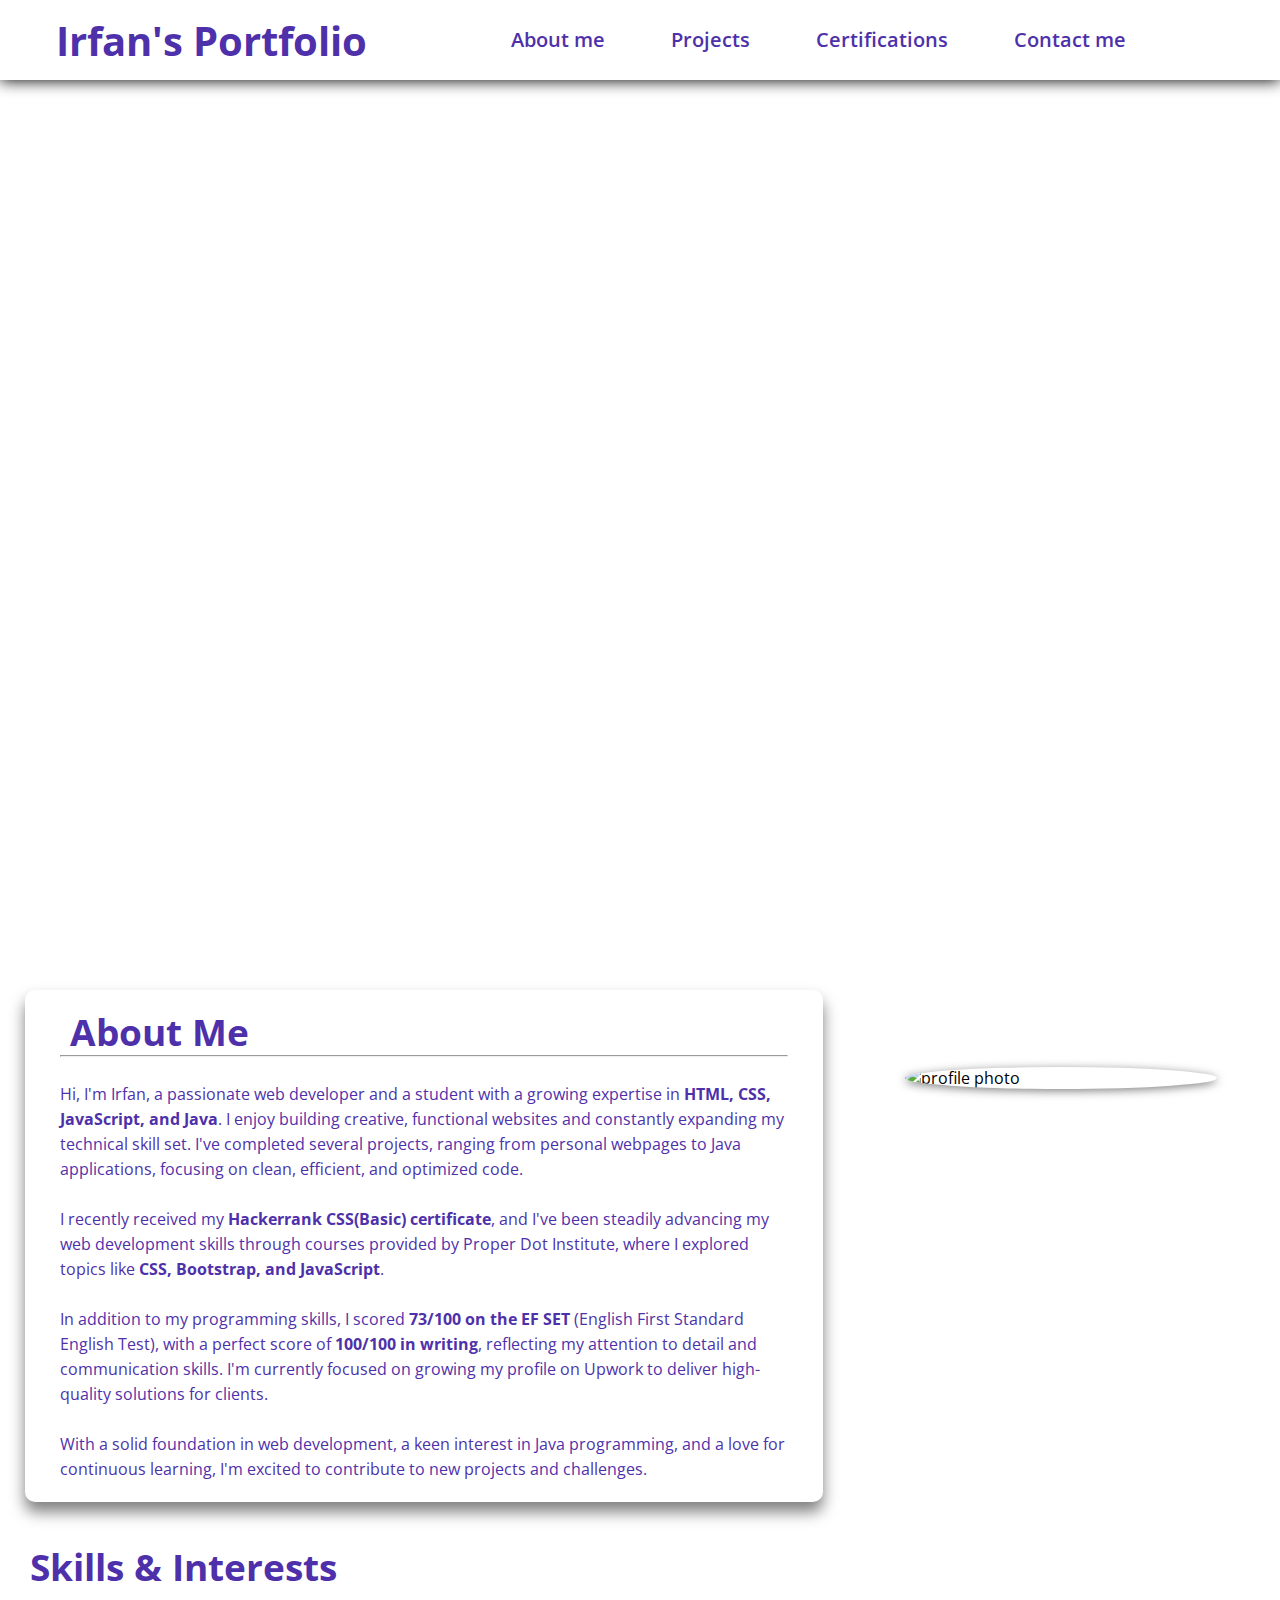
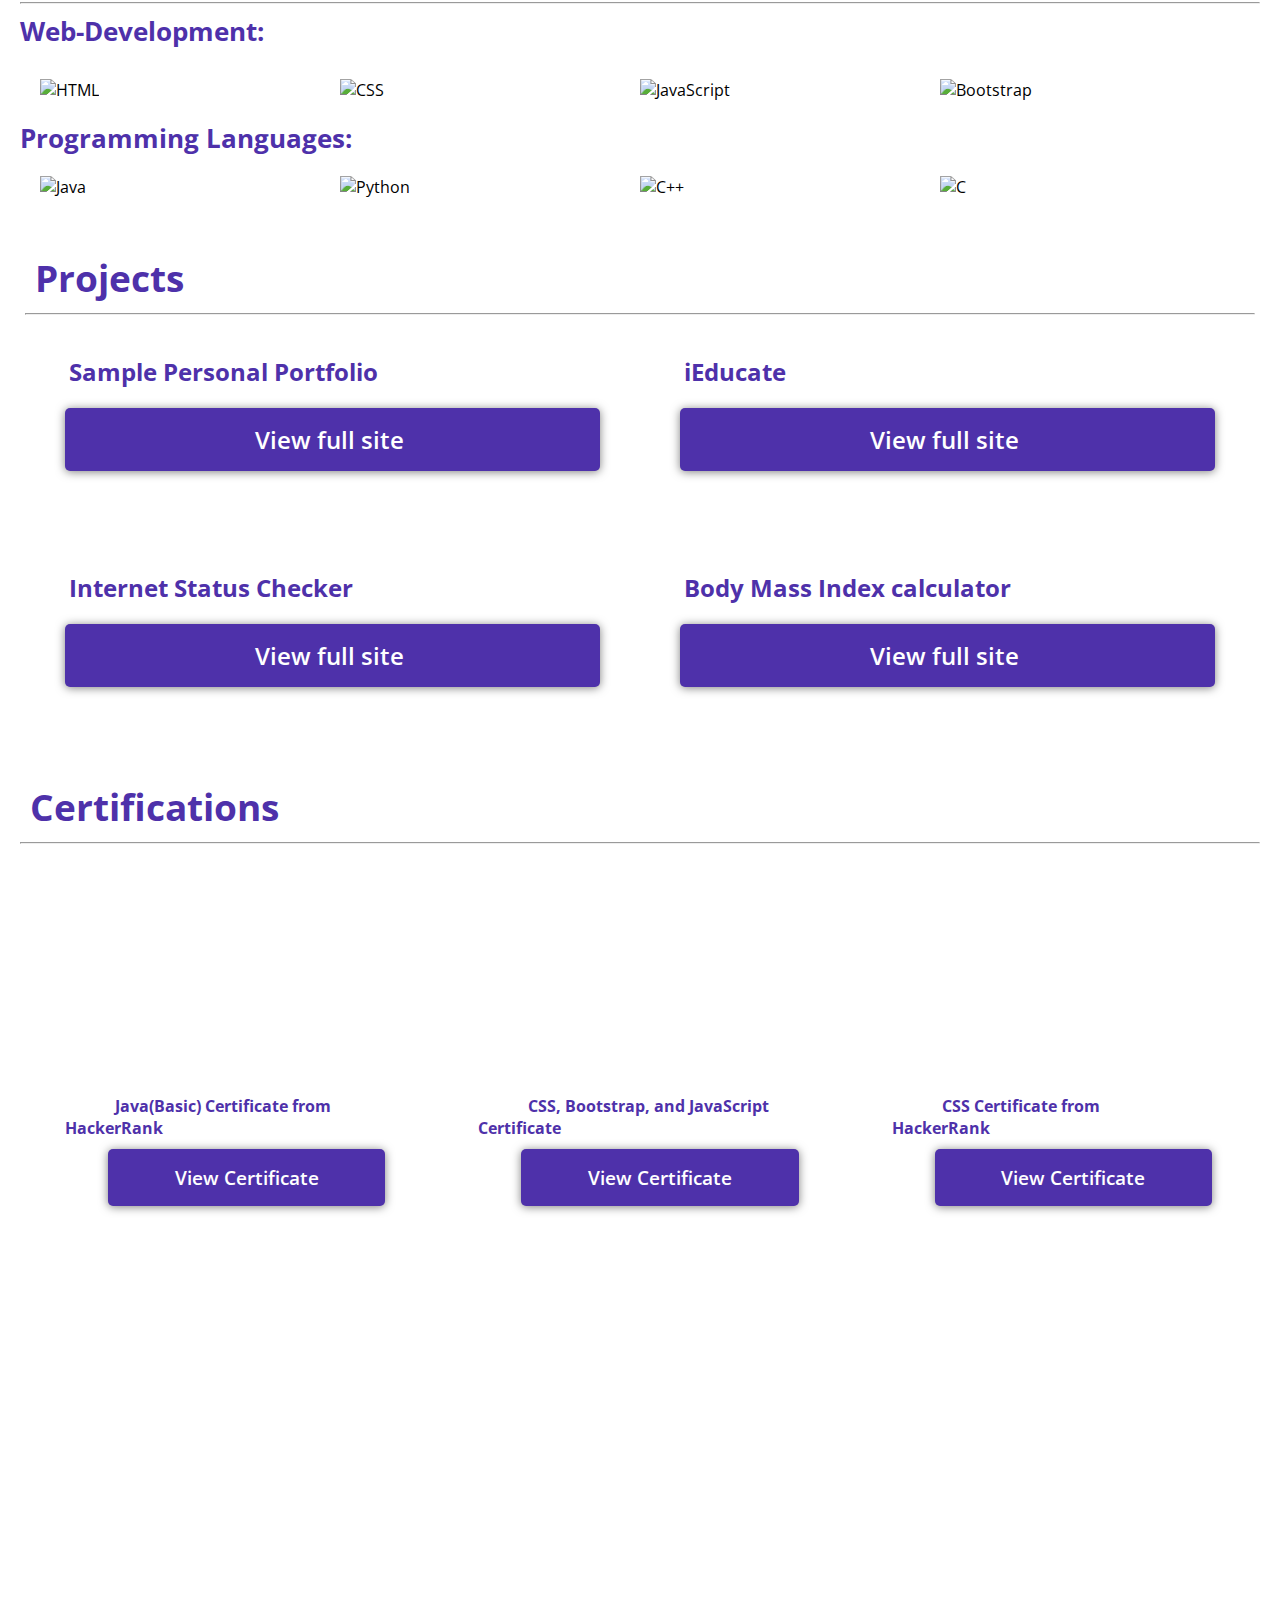
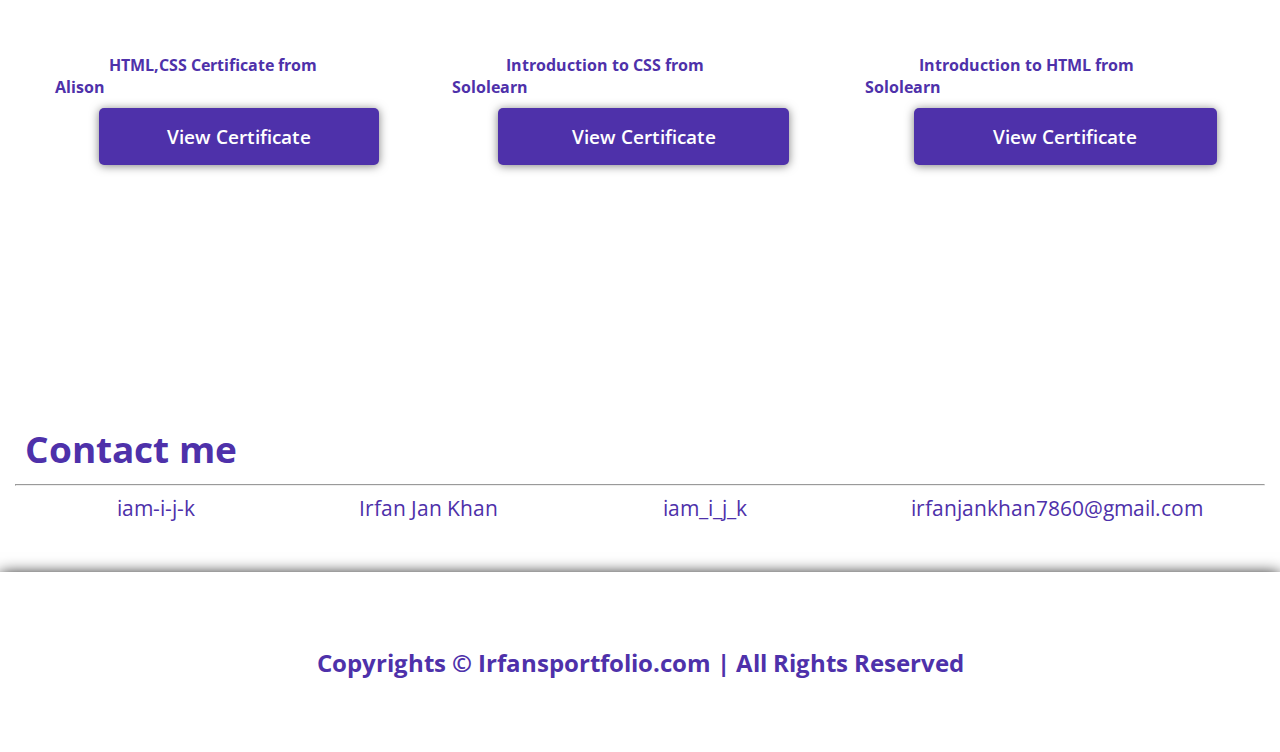
==== index.html @ 066abf68 "Update index.html" ====
<!DOCTYPE html>
<html lang="en">
<head>

    <style>
        @import url('https://fonts.googleapis.com/css2?family=Cinzel+Decorative:wght@400;700;900&family=Cinzel:wght@400..900&display=swap');
        </style>
    <style>
        @import url('https://fonts.googleapis.com/css2?family=Open+Sans:ital,wght@0,300..800;1,300..800&family=Poppins:ital,wght@0,100;0,200;0,300;0,400;0,500;0,600;0,700;0,800;0,900;1,100;1,200;1,300;1,400;1,500;1,600;1,700;1,800;1,900&family=Roboto:ital,wght@0,100;0,300;0,400;0,500;0,700;0,900;1,100;1,300;1,400;1,500;1,700;1,900&family=Varela+Round&display=swap');
        </style>
    <link rel="shortcut icon" href="https://i.postimg.cc/vBN58rq0/Untitled-design-3-photoaidcom-cropped-1.png"> 
    <link rel="stylesheet" href="style.css">
    <meta charset="UTF-8">
    <meta name="viewport" content="width=device-width, initial-scale=1.0">
    <title>Irfan's Portfolio</title>
</head>
<body>
    <nav id="home">
        <div class="name">
            <strong class="heading">Irfan's Portfolio</strong>
        </div>
        <div class="menu">

            <ul>
                <li><a href="#about" class="line">About me</a></li>
                <li><a href="#projects" class="line">Projects</a></li>
                <li><a href="#certifications" class="line">Certifications</a></li>
                <li><a href="#contact" class="line">Contact me</a></li>
                <li><img id="theme" style="width: 30px;" src="https://i.postimg.cc/nVNF7w5D/device-theme.png" alt=""></li>
            </ul>
        </div>
    </nav>
    <main>
        <div class="profile" id="profile">
            <div class="h1"><span>Irfan Jan Khan</span></div>
        </div>
    </main>
    <section class="about" id="about">
        <div class="sectionLeft">
        <h2>About Me</h2>
        <hr>
        <br>
        <p>Hi, I'm Irfan, a passionate web developer and a student with a growing expertise in <strong> HTML, CSS, JavaScript, and Java</strong>. I enjoy building creative, functional websites and constantly expanding my technical skill set. I've completed several projects, ranging from personal webpages to Java applications, focusing on clean, efficient, and optimized code.</p>
            <br>
        <p>

            I recently received my <strong> Hackerrank CSS(Basic) certificate</strong>, and I've been steadily advancing my web development skills through courses provided by Proper Dot Institute, where I explored topics like <strong>CSS, Bootstrap, and JavaScript</strong>.
        </p>
            <br>
            <p>

                In addition to my programming skills, I scored <strong> 73/100 on the EF SET </strong>(English First Standard English Test), with a perfect score of <strong> 100/100 in writing</strong>, reflecting my attention to detail and communication skills. I'm currently focused on growing my profile on Upwork to deliver high-quality solutions for clients.
            </p>
            <br>
            <p>

                With a solid foundation in web development, a keen interest in Java programming, and a love for continuous learning, I'm excited to contribute to new projects and challenges.
            </p>
        </div>
        <div class="sectionRight">
            <img src="https://i.postimg.cc/vBN58rq0/Untitled-design-3-photoaidcom-cropped-1.png" alt="profile photo">
        </div>
        
    </section>

    <div class="skillsinterests">
        <div class="combine">
            <h2>Skills & Interests</h2>
        <hr>
        <h3 class="web">Web-Development:</h3>
        <div class="skillCards">
            <div class="html">

                <div class="td">
                    <img src="https://static.vecteezy.com/system/resources/previews/012/697/299/non_2x/stylized-3d-html-logo-design-free-png.png" alt="HTML">
                </div>
            </div>
            <div class="css">
                <div class="td">
                    <img src="https://static.vecteezy.com/system/resources/previews/012/697/301/non_2x/3d-css-icon-design-free-png.png" alt="CSS">
                </div>
            </div>
            <div class="js">

                <div class="td">
                    <img src="https://static.vecteezy.com/system/resources/previews/012/697/298/non_2x/3d-javascript-logo-design-free-png.png" alt="JavaScript">
                </div>

            </div>
            <div class="bootstrap">

                <div class="td">
                    <img src="https://static.vecteezy.com/system/resources/previews/012/697/297/non_2x/3d-bootstrap-programming-framework-logo-free-png.png" alt="Bootstrap">
                </div>
            </div>
        </div>
        <h3>Programming Languages:</h3>
        <div class="Interests">
            <div class="java">
                <div class="td">
                    <img src="https://static.vecteezy.com/system/resources/previews/048/332/150/non_2x/java-programming-language-java-logo-free-png.png" alt="Java">
                </div>
            </div>
            <div class="python">
                <div class="td">
                    <img src="https://static.vecteezy.com/system/resources/previews/012/697/295/non_2x/3d-python-programming-language-logo-free-png.png" alt="Python">    
                </div>
            </div>
            <div class="cpp">
                <div class="td">
                    <img src="https://static.vecteezy.com/system/resources/previews/048/963/347/non_2x/c-plus-programming-icon-free-png.png" alt="C++">
                </div>
            </div>
            <div class="c">
                <div class="td">
                    <img src="https://static.vecteezy.com/system/resources/previews/048/332/147/non_2x/c-programming-icon-free-png.png" alt="C">
                </div>
            </div>
            
        </div>
        </div>
    </div>

    <div class="projects" id="projects">
        
    <h2>Projects</h2>
    <hr>
    <div class="cards">


        <div class="p1 sameP">
            <img class="sameI" src="https://i.postimg.cc/cH2F8hcJ/Screenshot-2024-09-14-221613.png" alt="">
            <strong class="sample">Sample Personal Portfolio</strong>
            <div class="site">
                <a target="_blank" href="https://iam-i-j-k.github.io/Sample-Portfolio/">View full site <img src="https://i.postimg.cc/JhtNBrbq/external-link-1.png" alt=""></a>
            </div>
        </div>
        <div class="p2 sameP">
            <img class="sameI" src="https://i.postimg.cc/QCfqsqnm/Screenshot-2024-09-14-221407.png" alt="">
            <strong class="sample">iEducate</strong>
            <div class="site">
                <a target="_blank" href="https://iam-i-j-k.github.io/i-Educate/">View full site <img src="https://i.postimg.cc/JhtNBrbq/external-link-1.png" alt=""></a>
            </div>
        </div>
        
    </div>
    <div class="cards2">
        <div class="p3 sameP">
            <img class="sameI" src="https://i.postimg.cc/pTPY37X4/Screenshot-2024-09-14-222104.png" alt="">
            <strong class="sample">Internet Status Checker</strong>
            <div class="site">
                <a target="_blank" href="https://iam-i-j-k.github.io/Internet-Connection-Checker/">View full site <img src="https://i.postimg.cc/JhtNBrbq/external-link-1.png" alt=""></a>
            </div>
        </div>
        <div class="p4 sameP">
            <img class="sameI" src="https://i.postimg.cc/BQwLxvLX/Screenshot-2024-09-14-222425.png" alt="">
            <strong class="sample">Body Mass Index calculator</strong>
            <div class="site">
                <a target="_blank" href="https://iam-i-j-k.github.io/BMI-calculator/">View full site <img src="https://i.postimg.cc/JhtNBrbq/external-link-1.png" alt=""></a>
            </div>
        </div>
    </div>
    </div>


    <div class="certifications" id="certifications">
        <h2>Certifications</h2>
        <hr>
        <div class="certificates1">
            <div class="c1">
                <img src="https://media.licdn.com/dms/image/v2/D4E22AQFQDpsktgtRWQ/feedshare-shrink_800/feedshare-shrink_800/0/1725730190147?e=1729123200&v=beta&t=gFleDUbWh7cSoyu7LtbRgfjcvKe7XxiSlRX_pmqXEyU" alt="">
                <br>
                <strong>Java(Basic) Certificate from HackerRank</strong>
                <div class="site">
                    <a target="_blank" href="https://media.licdn.com/dms/image/v2/D4E22AQFQDpsktgtRWQ/feedshare-shrink_800/feedshare-shrink_800/0/1725730190147?e=1729123200&v=beta&t=gFleDUbWh7cSoyu7LtbRgfjcvKe7XxiSlRX_pmqXEyU">View Certificate</a>
                </div>
            </div>
            <div class="c2">
                <img src="https://media.licdn.com/dms/image/v2/D4E22AQGjXL-j0t6IJA/feedshare-shrink_800/feedshare-shrink_800/0/1725434511998?e=1729123200&v=beta&t=GlJq1oyvyDU6lC1JRtP2cNh-LNyZLdadsKSubMMC51M" alt="">
                <br>
                <strong>CSS, Bootstrap, and JavaScript Certificate</strong>
                <div class="site">
                    <a target="_blank" href="https://media.licdn.com/dms/image/v2/D4E22AQGjXL-j0t6IJA/feedshare-shrink_800/feedshare-shrink_800/0/1725434511998?e=1729123200&v=beta&t=GlJq1oyvyDU6lC1JRtP2cNh-LNyZLdadsKSubMMC51M">View Certificate</a>
                </div>
            </div>
            <div class="c3">
                <img src="https://media.licdn.com/dms/image/v2/D4E22AQFoxzLClFrw3g/feedshare-shrink_800/feedshare-shrink_800/0/1724579376272?e=1729123200&v=beta&t=Podgldo6lh_UYd_XtiuefDQwghmbPs1XDSdnf3xMiag" alt="">
                <br>
                <strong>CSS Certificate from HackerRank</strong>
                <div class="site">
                    <a target="_blank" href="https://media.licdn.com/dms/image/v2/D4E22AQFoxzLClFrw3g/feedshare-shrink_800/feedshare-shrink_800/0/1724579376272?e=1729123200&v=beta&t=Podgldo6lh_UYd_XtiuefDQwghmbPs1XDSdnf3xMiag">View Certificate</a>
                </div>
            </div>
        </div>
        <div class="certificates2">
            <div class="c4">
                <img src="https://media.licdn.com/dms/image/v2/D4E22AQHmW3sa2fGWCA/feedshare-shrink_800/feedshare-shrink_800/0/1724579140702?e=1729123200&v=beta&t=ao32rB0azMTDldOxe4WuBOh1mOVDfrHlARfqAh4s3To" alt="">
                <strong>HTML,CSS Certificate from Alison</strong>
                <div class="site">
                    <a target="_blank" href="https://media.licdn.com/dms/image/v2/D4E22AQHmW3sa2fGWCA/feedshare-shrink_800/feedshare-shrink_800/0/1724579140702?e=1729123200&v=beta&t=ao32rB0azMTDldOxe4WuBOh1mOVDfrHlARfqAh4s3To">View Certificate</a>
                </div>
            </div>
            <div class="c5">
                <img src="https://media.licdn.com/dms/image/v2/D4E22AQF9BqptFgs5ww/feedshare-shrink_800/feedshare-shrink_800/0/1721374326967?e=1729123200&v=beta&t=w6nYPGcu7anM3QWheuNrLCp7UmYzh3OcDf8RWXQRsP0" alt="">
                <strong>Introduction to CSS from Sololearn</strong>
                <div class="site">
                    <a target="_blank" href="https://media.licdn.com/dms/image/v2/D4E22AQF9BqptFgs5ww/feedshare-shrink_800/feedshare-shrink_800/0/1721374326967?e=1729123200&v=beta&t=w6nYPGcu7anM3QWheuNrLCp7UmYzh3OcDf8RWXQRsP0">View Certificate</a>
                </div>
            </div>
            <div class="c6">
                <img src="https://media.licdn.com/dms/image/v2/D4E22AQEO_e46Il2oTg/feedshare-shrink_800/feedshare-shrink_800/0/1721374222519?e=1729123200&v=beta&t=60vGhTL7q9V3jimsenQ1_R5QUjEPfPwTckjsN5U3NEQ" alt="">
                <strong>Introduction to HTML from Sololearn</strong>
                <div class="site">
                    <a target="_blank" href="https://media.licdn.com/dms/image/v2/D4E22AQEO_e46Il2oTg/feedshare-shrink_800/feedshare-shrink_800/0/1721374222519?e=1729123200&v=beta&t=60vGhTL7q9V3jimsenQ1_R5QUjEPfPwTckjsN5U3NEQ">View Certificate</a>
                </div>
            </div>
        </div>
    </div>

    <div class="contact" id="contact">
        <h2>Contact me</h2>
        <hr>
        <div class="details">
            <div class="git">
                <p><img src="https://cdn-icons-png.flaticon.com/128/3291/3291695.png" alt=""><a target="_blank" href="https://github.com/iam-i-j-k">iam-i-j-k</a></p>
            </div>
            <div class="linkedin">
                <p><img src="https://cdn-icons-png.flaticon.com/128/3536/3536505.png" alt=""><a target="_blank" href="https://www.linkedin.com/in/irfan-jan-khan-3306742ba?utm_source=share&utm_campaign=share_via&utm_content=profile&utm_medium=android_app">Irfan Jan Khan</a></p>
            </div>
            <div class="insta">
                <p><img src="https://cdn-icons-png.flaticon.com/128/2111/2111463.png" alt=""><a target="_blank" href="https://www.instagram.com/iam_i_j_k/?hl=en">iam_i_j_k</a></p>
            </div>
            <div class="email">
                <p><img src="https://cdn-icons-png.flaticon.com/128/732/732200.png" alt=""><a href="mailto: irfanjankhan7860@gmail.com">irfanjankhan7860@gmail.com</p></a>
            </div>
        </div>
    </div>
    
    <footer>
        <p><strong>Copyrights © Irfansportfolio.com | All Rights Reserved</strong></p>
        <a href="#home"><img src="https://cdn-icons-png.flaticon.com/128/10486/10486739.png" alt=""></a>
    </footer>

    <script src="script.js"></script>
</body>
</html>
---- style.css ----
*{
    padding: 0;
    margin: 0;
}

html{
    scroll-behavior: smooth;
}
:root{
    --primary-color: #fff;
    --secondary-color: #4E31AA;

}
.dark-theme{
    --primary-color:#4E31AA;
    --secondary-color: #fff;
}
body{
    background-color: var(--primary-color);
    font-family: 'Open Sans';
}

nav{
    display: flex;
    justify-content: space-around;
    align-items: center;
    height: 80px;
    box-shadow: 0 0.5px 15px black; 
    position: relative;
    background-color: var(--primary-color);
    color: var(--secondary-color);
}

.heading{
    font-size: 2.5rem;
}
.menu ul{
    display: flex;
    justify-content: space-between;
}
.menu ul li{
    list-style: none;
    padding: 0 33px;
}
.menu ul li a{
    font-weight: 600;
    text-decoration: none;
    font-size: 1.25rem;
    color: var(--secondary-color);
}
#theme{
    cursor: pointer;
}


.line::after{
    content: '';
    display: block;
    width: 0%;
    height: 2px;
    background-color: var(--secondary-color);
    transition: width 0.3s;
}

.line:hover::after{
    width: 100%;
}

main{
    background-image: url('https://upload.wikimedia.org/wikipedia/commons/thumb/7/7c/Lightblue_empty_grid.svg/1280px-Lightblue_empty_grid.svg.png');
    background-color: var(--primary-color);
    height: 100vh;
    display: flex;
    width: 100%;
}
.profile{
    display: flex;
    width: 100%;
    height: 100vh;
    overflow: hidden;
    position: relative;
}
.h1{
    display: block;
    margin: auto auto;
    position: absolute;
    font-size: 20rem;
    min-width: 100%;
    height: 100%;
    overflow: hidden;
    white-space: nowrap;
}
.h1 span{
    font-family: 'Cinzel Decorative';
    color: var(--secondary-color);
    font-weight: 500;  
    padding-left: 100%;
    text-align: center;
    line-height: 20rem;
    white-space: nowrap;
    min-width: 100%;
    height: 100%;
    animation: irfan 10s ease-in-out infinite;
    display: inline-block;
}

@keyframes irfan{
    from{
        transform: translateX(-15%);
    }
    to{
        transform: translateX(-100%);
    }
}

section{
    display: flex;
    width: 100%;
}
.sectionLeft{
    width: 70%;
    padding: 20px 35px;
    margin: 10px 25px;
    box-shadow: 0 10px 15px rgba(0, 0, 0, 0.5);
    border-radius: 10px;
    line-height: 25px;
    color: var(--secondary-color);
    background-color: var(--primary-color);
}
.sectionRight{
    display: flex;
    width: 30%;
    /* height: 100vh; */
    padding: 20px 35px;
    margin: 10px 25px;
    /* box-shadow: 0 10px 15px rgba(0, 0, 0, 0.5); */
}
.sectionRight img{
    position: relative;
    justify-content: center;
    align-items: center;
    width: 100%;
    height: min-content;
    right: 1%;
    top: 12%;
    border-radius: 50%;
    box-shadow: 0 2px 10px rgba(0, 0, 0, 0.5);

    &:hover{
        animation: profile 3s ease-in-out;
    }
}

@keyframes profile {
    0%{
        transform: scale(1);
    }
    100%{
        transform: scale(1.09);
    }
}

.skillsinterests{
    margin: 20px;
}

.web{
    padding: 10px 0;
}

.skillCards{
    display: flex;
    padding: 20px;
    max-width: 100%;
    justify-content: space-between;   

}
/* .skillCards .html{
    width: 20%;
}
.skillCards .css{
    width: 20%;
}
.skillCards .js{
    width: 20%;
} */
.td img{
    width: 50%;
}
.skillCards :nth-child(1), .skillCards :nth-child(2), .skillCards :nth-child(3), .skillCards :nth-child(4){
    width: 60%;
    position: relative;
    bottom: 0px;
    width: 70%;
}
/* .skillCards .python{
    width: 20%;
}
.skillCards .cpp{
    width: 20%;
} */
.Interests{
    display: flex;
    padding: 20px;
    max-width: 100%;
    justify-content: space-between;
}
.Interests :nth-child(1), .Interests :nth-child(2), .Interests :nth-child(3), .Interests :nth-child(4){
    width: 60%;
    position: relative;
    bottom: 0px;
    width: 70%;
}

.td img:hover{
    animation: skills 2s ease-in-out;
}

@keyframes skills{
    0%{
        transform: translateY(0);
    }
    50%{
        transform: translateY(-20%);
    
    }
    100%{
        transform: translateY(0);
    }
}

h2{
    font-size: 2.3rem;
    padding: 10px 10px;
    color: var(--secondary-color);
}
h3{
    color: var(--secondary-color);
    font-size: 1.6rem;
}

.projects{
    margin: 25px;
}
.cards, .cards2{
    width: 100%;
    display: flex;
}

.site{
    padding: 20px 0;
    width: 100%;
    display: flex;
    justify-content: center;
    align-items: center;
    border-bottom-left-radius: 20px;
    border-bottom-right-radius: 20px;
}

.sample{
    font-size: 1.5rem;
}
.site a{
    text-decoration: none;
    width: 100%;
    text-align: center;
    font-size: 1.5rem;
    font-weight: 600;
    color: var(--primary-color);
    box-shadow: 0 1px 10px rgba(0, 0, 0, 0.5);
    border-radius: 5px;
    padding: 15px;
    background-color: var(--secondary-color);

}
.site img{
    width: 20px;
}

.projects .p1{
    width: 50%;
}
.projects .p2{
    width: 50%;
}

.sameP{
    margin: 20px;
    padding: 20px;
    width: 50%;
    border-radius: 20px;
    color: var(--secondary-color);
}
.sameI{
    width: 100%;
    box-shadow: 0 1px 15px rgba(0, 0, 0, 1);
    border-radius: 10px;
}

.p4 .sameI img{
    width: 100%;
}

.certifications{
    margin: 20px;
}
.certificates1{
    width: 100%;
    height: 60vh;
    margin: 30px 0;
    display: flex;
    justify-content: space-between;
    align-items: center;
}
.certificates1 .c1, .c2, .c3{
    margin: 0 10px;
    padding: 0 20px;
    width: 30%;
    height: auto;
    display: inline-block;
    /* border-radius: 10px; */
    /* box-shadow: 0 2px 10px rgba(0, 0, 0, 0.5); */
}
.certificates1 img{
    position: relative;
    left: 70px;
    /* padding: 10px 0; */
    box-shadow: 0 2px 10px rgba(0, 0, 0, 1);
    width: 75%;
}
.certifications strong{
    /* text-align: left; */
    position: relative;
    top: 10px;
    left: 15px;
    font-size: 1rem;
    color: var(--secondary-color);
    padding: 50px;
}
.certifications .site a{
    position: relative;
    left: 20px;
    font-size: 1.2rem;
    width: 70%;
}

.certificates1 img:hover{
    transform: scale(1.02);
}

.certificates2{
    width: 100%;
    height: 60vh;
    margin: 30px 0;
    display: flex;
    justify-content: space-between;
    align-items: center;
}
.certificates2 .c4, .c5, .c6{
    margin: 0 10px;
    padding: 0 10px;
    height: auto;
    display: inline-block;
    border-radius: 10px;
    /* box-shadow: 0 2px 10px rgba(0, 0, 0, 0.5); */
}
.certificates2 img{
    position: relative;
    top: 10px;
    left: 70px;
    /* padding: 10px 0; */
    width: 80%;
    box-shadow: 0 2px 10px rgba(0, 0, 0, 1);
}

.certificates2 img:hover{
    transform: scale(1.02);
}

.contact{
    margin: 0 15px;
}
.details{
    display: flex;
    justify-content: space-around;
    margin: 10px 0;
    box-shadow: 0 1px 10px white;
    background-color: var(--primary-color);

}
.details a{
    position: relative;
    bottom: 30px;
    font-size: 1.3rem;
    text-decoration: none;
    color: var(--secondary-color);
}
.details img{
    margin: 20px;
    width: 50px;

}
.details>div{
    margin: 10px 0;
    padding: 0 20px;
    border-radius: 10px;
    /* filter: drop-shadow(0 2px 5px rgba(0, 0, 0, 0.5)); */
    /* box-shadow: 0 2px 10px rgba(0, 0, 0, 1); */

}

footer{
    height: 20vh;
    background-color: var(--primary-color);
    color: var(--secondary-color);
    display: flex;
    box-shadow: 0 2px 15px rgba(0, 0, 0, 1);
    justify-content: center;
    align-items: center;
    font-size: 1.5rem;
}
footer a img{
    position: fixed;
    bottom: 25px;
    right: 0;
    width: 5%;
}

@media only screen and (max-width:1080px){
    nav{
        flex-direction: column;
        height: auto;
    }
    .heading{
        font-size: 1.7rem;
    }
    .menu ul li{
        margin: 5px 0;
        padding: 0 10px;
        /* margin: 10px 0; */
    }
    .menu ul li a{
        font-size: 0.8rem;

    }
    .h1 span{
        font-size: 15rem;
    }
    .about{
        flex-direction: column;
    }
    .sectionLeft{
        margin: 0 0 0 30px;
    }
    .sectionRight img{
        width: 100%;
    }
    .sectionRight{
        position: relative;
        top: 10px;
        width: 70%;
    }
    .Interests :nth-child(4){
        width: 65%;
    }
    .site a{
        width: 100%; 
        font-size: 1rem;
    }
    
    .projects{
        padding: 10px;
        margin: 0 10px;
    }
    .projects img{
        border-radius: 5px;
    }

    .projects strong{
        font-size: 0.9rem;
    }
    .certifications{
        margin: 0;
    }
    .certificates1{
        width: 100%;
        height: 60vh;
        margin: 30px 0;
        text-align: center;
        display: flex;
        justify-content: space-between;
        align-items: center;
    }
    .certificates1 strong{
        font-size: 0.6rem;
        position: relative;
        left: 0px;
        padding: 20px;
    }
    .certificates1 .c1, .c2, .c3{
        margin: 0;
        padding: 0;
        width: 30%;
        height: auto;
        display: inline-block;
        /* border-radius: 10px; */
        /* box-shadow: 0 2px 10px rgba(0, 0, 0, 0.5); */
    }
    .certificates1 img{
        position: relative;
        left: 0px;
    }
    .certifications .site a{
        position: relative;
        left: 0px;
        font-size: 0.8rem;
        width: auto;
        padding: 5px;
    }
    .certificates2{
        width: 100%;
        height: auto;
        margin: 30px 0;
        text-align: center;
        display: flex;
        justify-content: space-between;
        align-items: center;
    }
    .certificates2 strong{
        font-size: 0.6rem;
        position: relative;
        left: 0px;
        padding: 20px;
        
    }
    .certificates2 .c4, .c5, .c6{
        margin: 0;
        padding: 0;
        width: 30%;
        height: auto;
        display: inline-block;
        /* border-radius: 10px; */
        /* box-shadow: 0 2px 10px rgba(0, 0, 0, 0.5); */
    }
    .certificates2 img{
        position: relative;
        left: 0px;
    }
    h2{
        font-size: 1.8rem;
    }
    .details{
        display: block;
    }
    footer{
        font-size: 0.95rem;
    }
}

/* @media only screen and (max-width:592px){
    .p3 .site a{
        position: relative;
        top: 22px;
    }
}

@media only screen and (max-width:571px){
    .p2 .site a{
        position: relative;
        top: 22px;
    }
} */



@media only screen and (min-width:493px) and (max-width:571px){
    .p2 .site a{
        position: relative;
        top: 22px;
    }
}
@media only screen and (min-width:543px) and (max-width:592px){
    .p3 .site a{
        position: relative;
        top: 22px;
    }
}

@media only screen and (max-width:470px){
    .menu ul li a{
        font-size: 0.7rem;
    }
    h2{
        font-size: 1.6rem;
        padding: 0;
    }
    h3{
        font-size: 1.2rem;
    }
    .projects h2, hr{
        margin: 0 10px;
    }
    .certifications h2, hr{
        margin: 0 8px;
    }
    .details a{
        font-size: 0.8rem;
    }
    footer{
        font-size: 0.7rem;
    }
    .site a{
        width: 100%; 
        font-size: 0.5rem;
        padding: 10px;
        font-weight: 400;
    }
    .p1, .p2, .p3, .p4{
        padding: 0;
    }
    .site img{
        width: 10px;
    }
    .sameI{
        border-radius: 3px;
    }

    .projects{
        padding: 0;
        margin: 0px;
    }
    .projects strong{
        font-size: 0.6rem;
    }

    .certificates1{
        margin: 0;
        padding: 0;
    }
    .certificates2{
        margin: 0;
        padding: 0;
    }
    .certifications .site a{
        font-size: 0.6rem;
        font-weight: 400;
        padding: 5px;
    }

    .c2 .site a{
        position: relative;
        top: 1px;

    }
    .c3 .site a{
        position: relative;
        top: 11px;
    }
    .details img{
        width: 10%;
    }
}

@media only screen and (max-width:341px){
    .heading{
        font-size: 1.2rem;
    }
    .sectionLeft{
        width: 60%;
        font-size: 0.8rem;
    }
    .sectionRight{
        width: 60%;
    }
    .menu ul li a{
        font-size: 0.5rem;
    }
    .menu ul li img{
        width: 5px;
    }
    .p3 .site a{
        position: relative;
        top: 22px;
    }
    footer{
        font-size: 0.6rem;
    }
}
@media only screen and (max-width:327px){
    .p2 .site a{
        position: relative;
        top: 22px;
    }
}
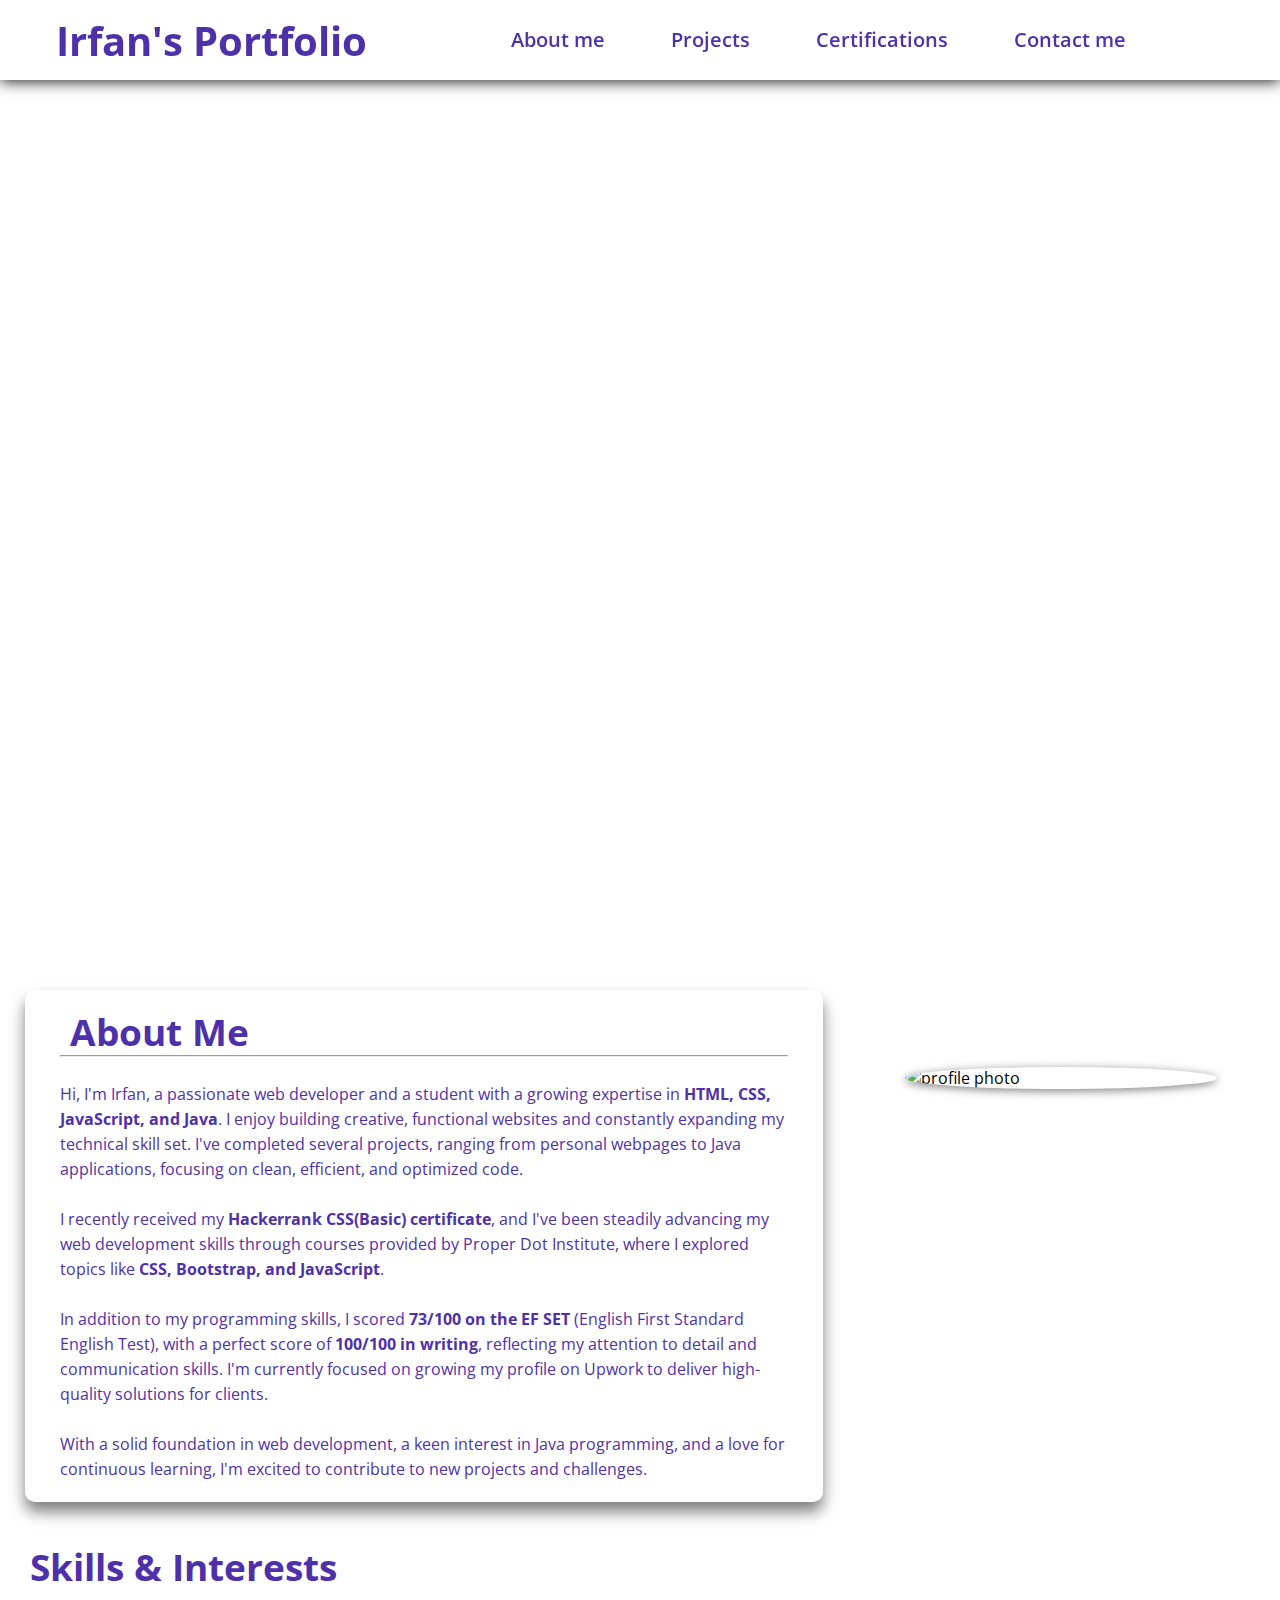
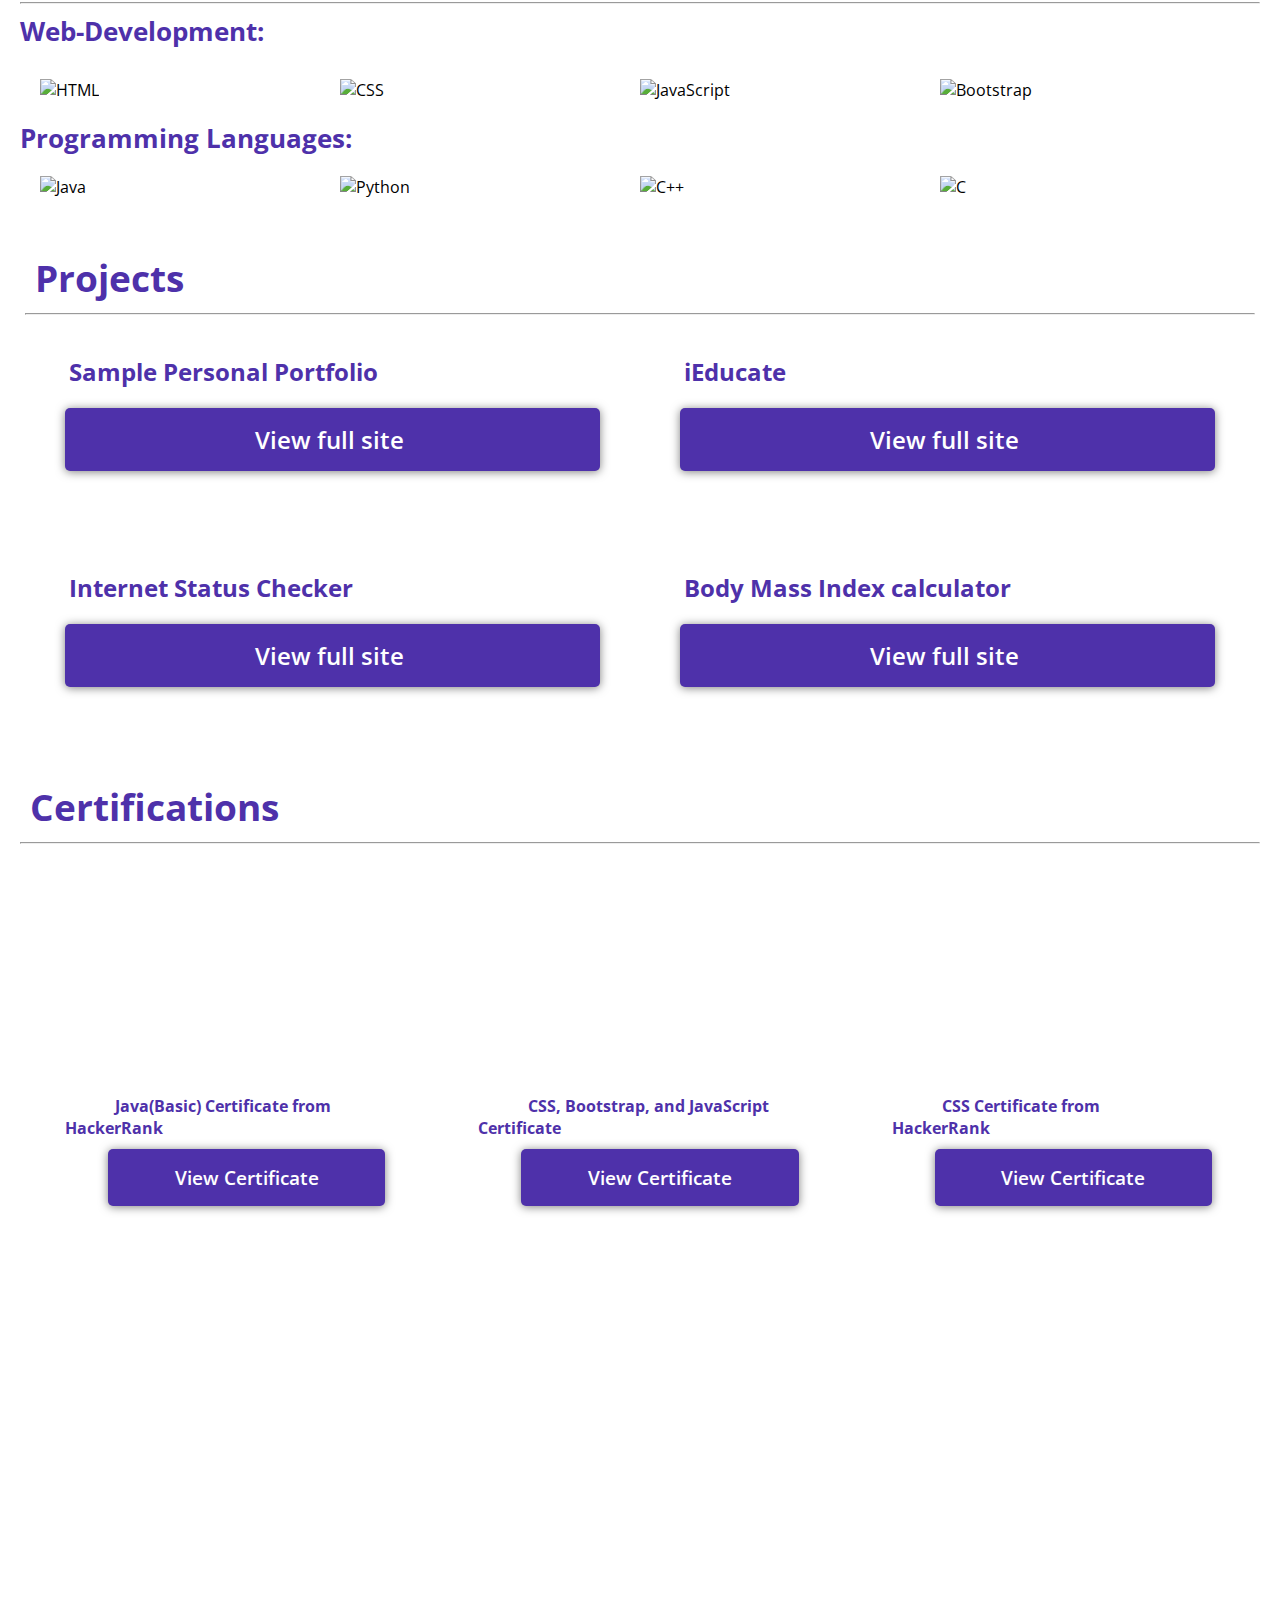
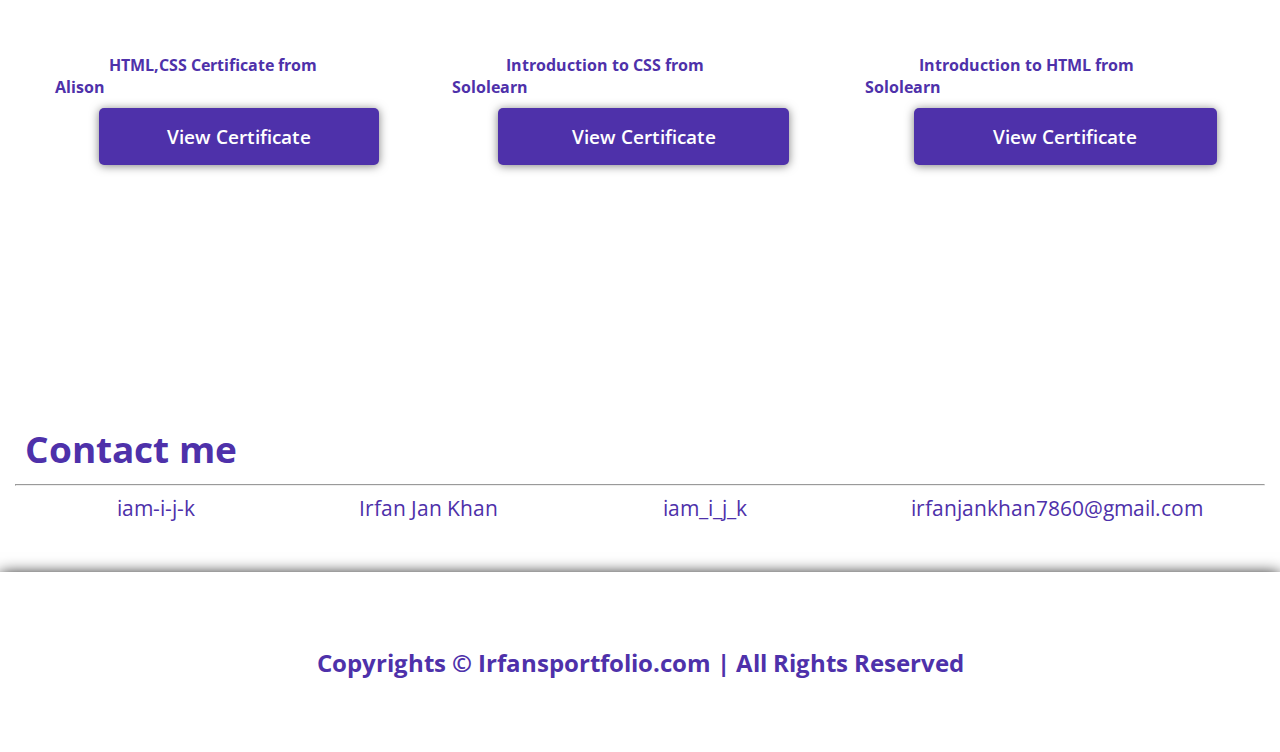
==== commit 71e75f2e: "Update index.html" ====
--- a/index.html
+++ b/index.html
@@ -15,7 +15,7 @@
     <title>Irfan's Portfolio</title>
 </head>
 <body>
-    <nav id="home">
+    <nav>
         <div class="name">
             <strong class="heading">Irfan's Portfolio</strong>
         </div>
@@ -30,7 +30,7 @@
             </ul>
         </div>
     </nav>
-    <main>
+    <main id="home">
         <div class="profile" id="profile">
             <div class="h1"><span>Irfan Jan Khan</span></div>
         </div>
--- a/style.css
+++ b/style.css
@@ -21,12 +21,15 @@
 }
 
 nav{
+    position: sticky;
+    top: 0;
+    z-index: 1;
+    overflow: hidden;
     display: flex;
     justify-content: space-around;
     align-items: center;
     height: 80px;
     box-shadow: 0 0.5px 15px black; 
-    position: relative;
     background-color: var(--primary-color);
     color: var(--secondary-color);
 }
@@ -555,6 +558,9 @@
     footer{
         font-size: 0.95rem;
     }
+    footer img{
+        width: 50px;
+    }
 }
 
 /* @media only screen and (max-width:592px){
@@ -659,6 +665,9 @@
     .details img{
         width: 10%;
     }
+    footer img{
+        width: 50px;
+    }
 }
 
 @media only screen and (max-width:341px){
@@ -685,10 +694,16 @@
     footer{
         font-size: 0.6rem;
     }
+    footer img{
+        width: 50px;
+    }
 }
 @media only screen and (max-width:327px){
     .p2 .site a{
         position: relative;
         top: 22px;
     }
-}
+    footer img{
+        width: 50px;
+    }
+}
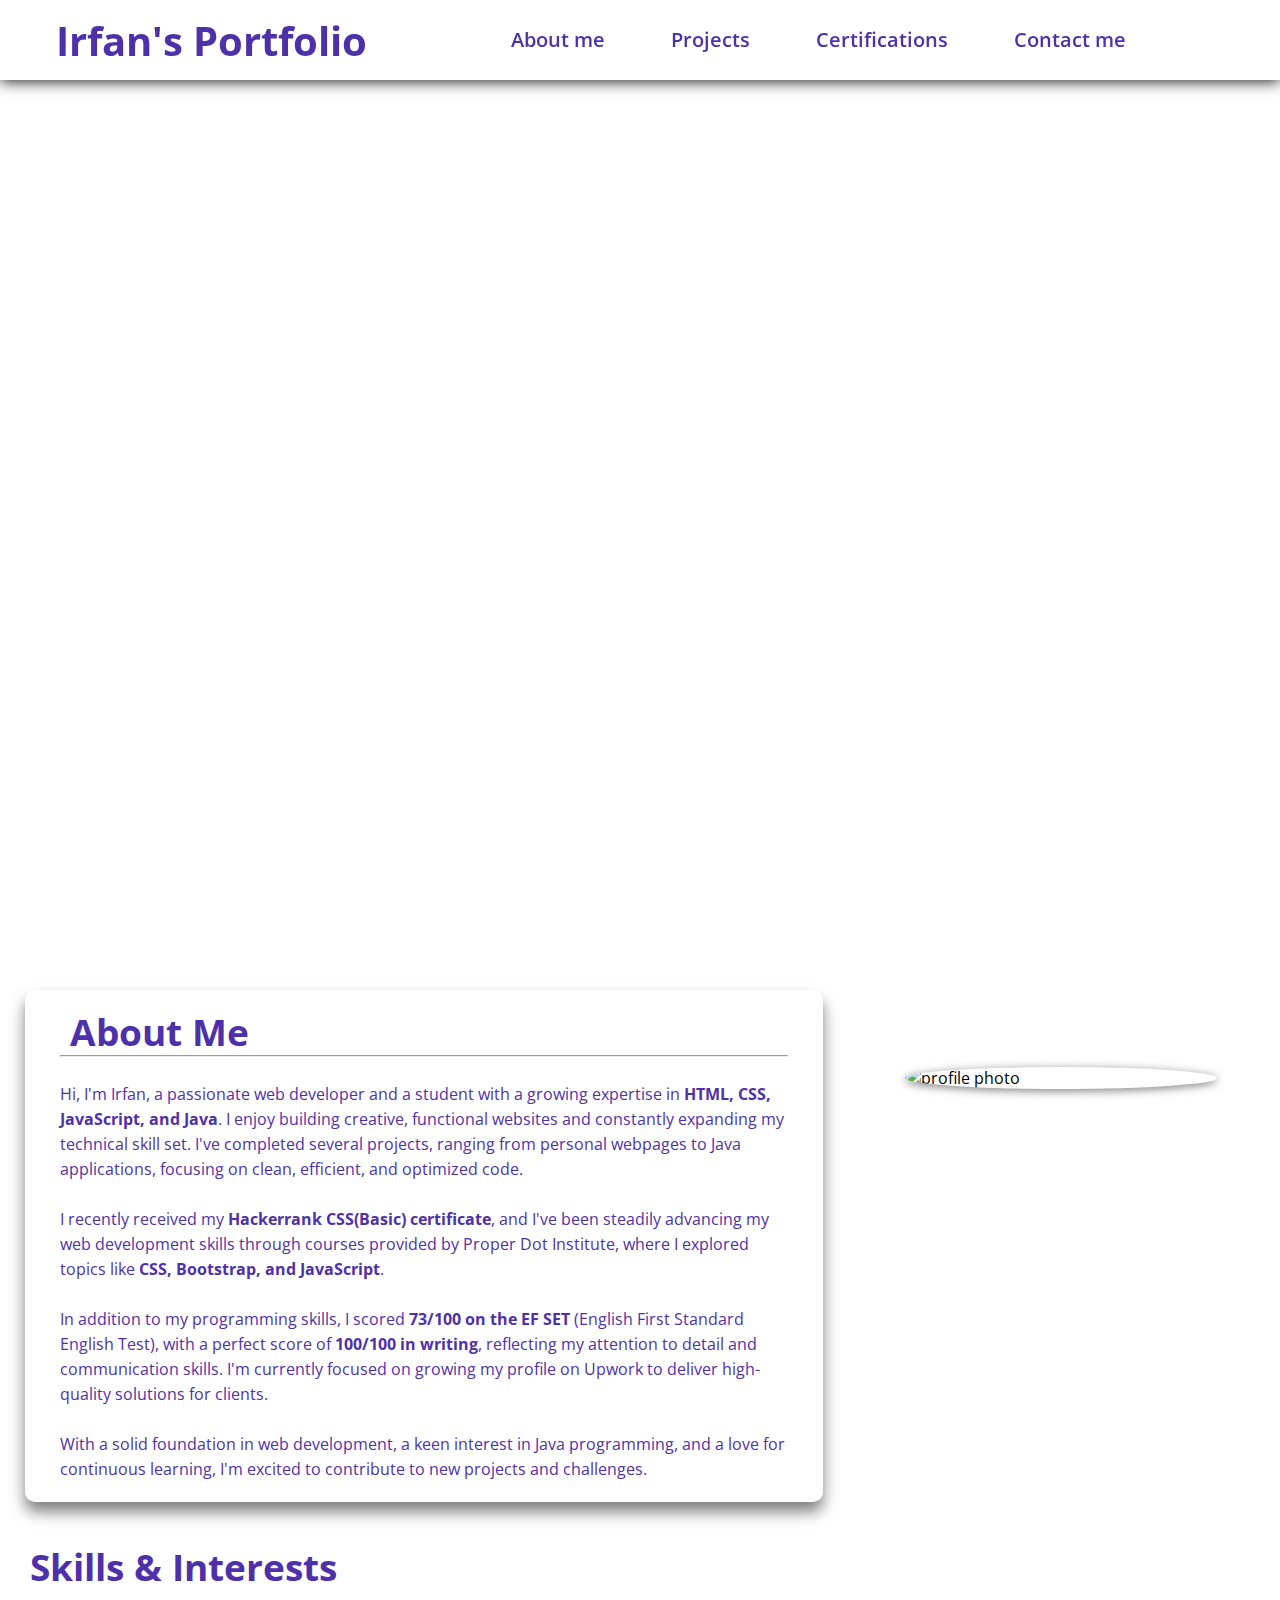
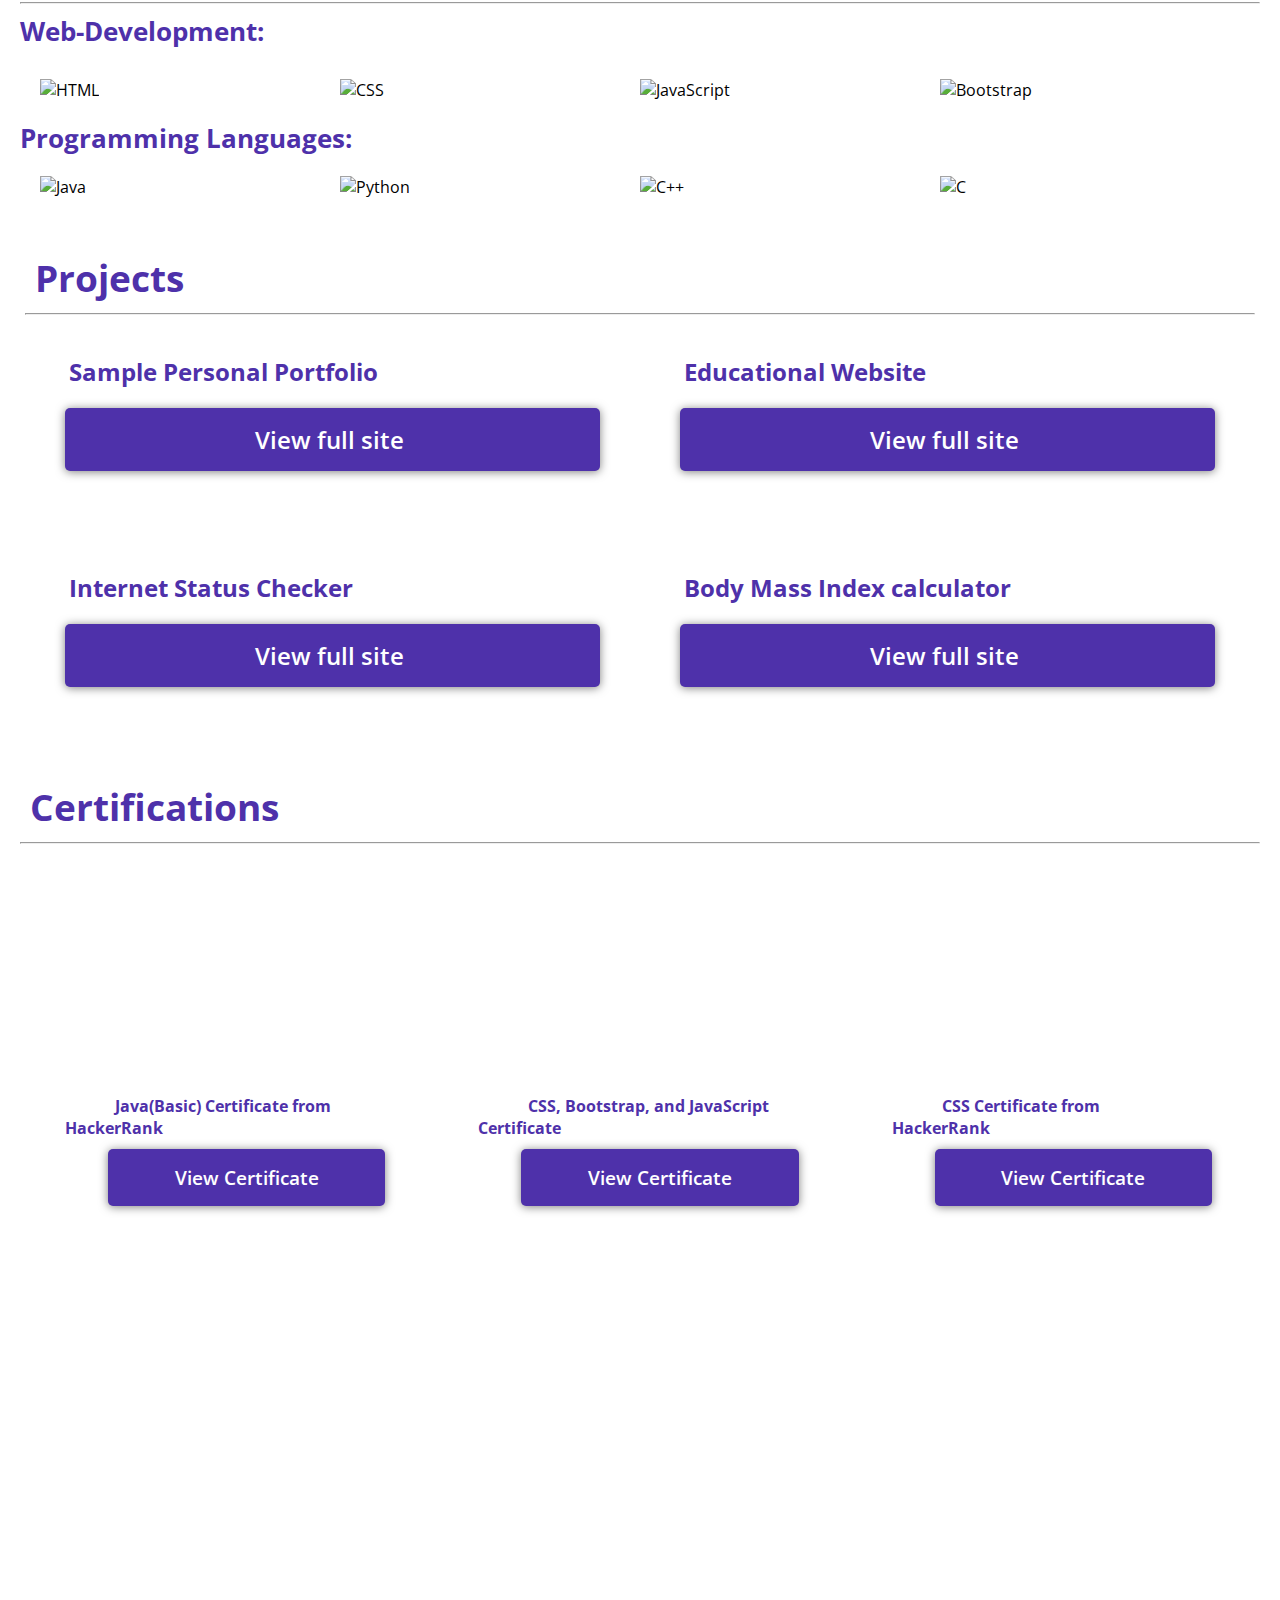
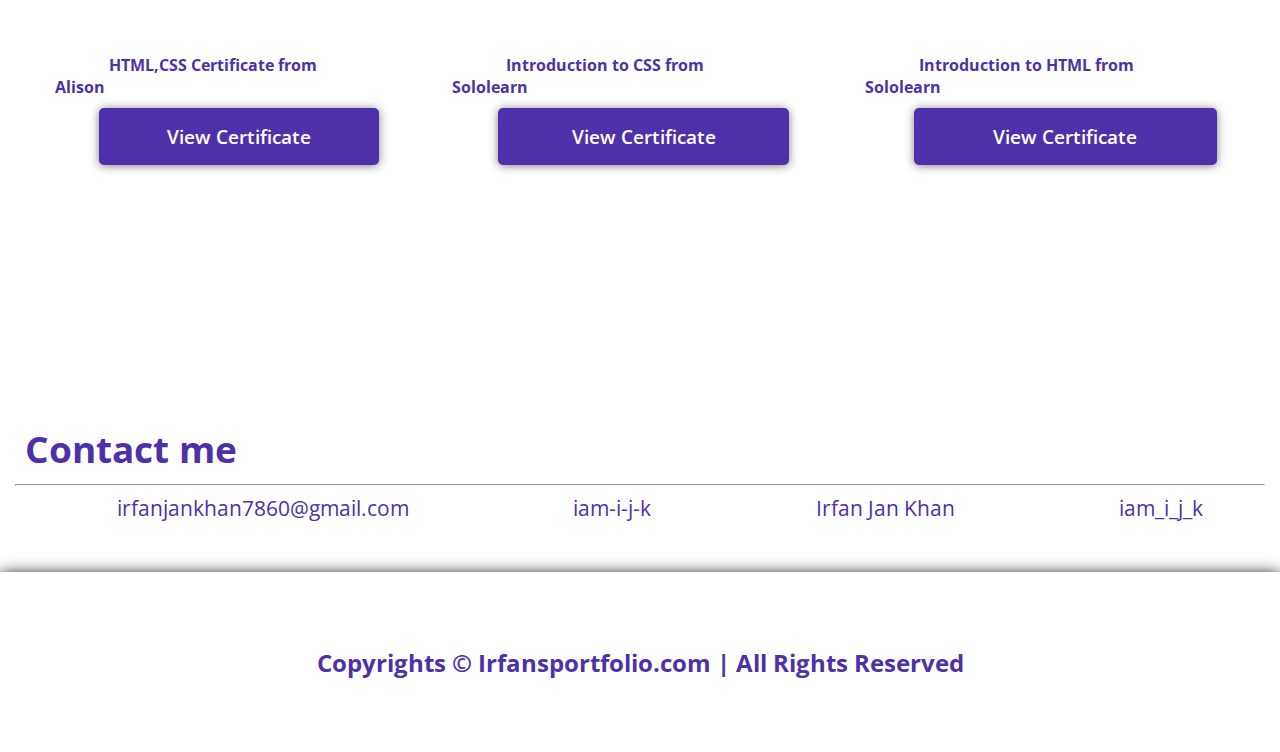
==== commit f23de5e9: "Update index.html" ====
--- a/index.html
+++ b/index.html
@@ -1,6 +1,7 @@
 <!DOCTYPE html>
 <html lang="en">
 <head>
+
 
     <style>
         @import url('https://fonts.googleapis.com/css2?family=Cinzel+Decorative:wght@400;700;900&family=Cinzel:wght@400..900&display=swap');
@@ -8,14 +9,13 @@
     <style>
         @import url('https://fonts.googleapis.com/css2?family=Open+Sans:ital,wght@0,300..800;1,300..800&family=Poppins:ital,wght@0,100;0,200;0,300;0,400;0,500;0,600;0,700;0,800;0,900;1,100;1,200;1,300;1,400;1,500;1,600;1,700;1,800;1,900&family=Roboto:ital,wght@0,100;0,300;0,400;0,500;0,700;0,900;1,100;1,300;1,400;1,500;1,700;1,900&family=Varela+Round&display=swap');
         </style>
-    <link rel="shortcut icon" href="https://i.postimg.cc/vBN58rq0/Untitled-design-3-photoaidcom-cropped-1.png"> 
     <link rel="stylesheet" href="style.css">
     <meta charset="UTF-8">
     <meta name="viewport" content="width=device-width, initial-scale=1.0">
     <title>Irfan's Portfolio</title>
 </head>
 <body>
-    <nav>
+    <nav id="home">
         <div class="name">
             <strong class="heading">Irfan's Portfolio</strong>
         </div>
@@ -30,9 +30,9 @@
             </ul>
         </div>
     </nav>
-    <main id="home">
+    <main>
         <div class="profile" id="profile">
-            <div class="h1"><span>Irfan Jan Khan</span></div>
+            <div class="h1"><span><h1>Irfan Jan Khan</h1></span></div>
         </div>
     </main>
     <section class="about" id="about">
@@ -137,7 +137,7 @@
         </div>
         <div class="p2 sameP">
             <img class="sameI" src="https://i.postimg.cc/QCfqsqnm/Screenshot-2024-09-14-221407.png" alt="">
-            <strong class="sample">iEducate</strong>
+            <strong class="sample">Educational Website</strong>
             <div class="site">
                 <a target="_blank" href="https://iam-i-j-k.github.io/i-Educate/">View full site <img src="https://i.postimg.cc/JhtNBrbq/external-link-1.png" alt=""></a>
             </div>
@@ -221,6 +221,9 @@
         <h2>Contact me</h2>
         <hr>
         <div class="details">
+            <div class="email">
+                <p><img src="https://cdn-icons-png.flaticon.com/128/732/732200.png" alt=""><a href="">irfanjankhan7860@gmail.com</p></a>
+            </div>
             <div class="git">
                 <p><img src="https://cdn-icons-png.flaticon.com/128/3291/3291695.png" alt=""><a target="_blank" href="https://github.com/iam-i-j-k">iam-i-j-k</a></p>
             </div>
@@ -229,9 +232,6 @@
             </div>
             <div class="insta">
                 <p><img src="https://cdn-icons-png.flaticon.com/128/2111/2111463.png" alt=""><a target="_blank" href="https://www.instagram.com/iam_i_j_k/?hl=en">iam_i_j_k</a></p>
-            </div>
-            <div class="email">
-                <p><img src="https://cdn-icons-png.flaticon.com/128/732/732200.png" alt=""><a href="mailto: irfanjankhan7860@gmail.com">irfanjankhan7860@gmail.com</p></a>
             </div>
         </div>
     </div>
@@ -240,7 +240,6 @@
         <p><strong>Copyrights © Irfansportfolio.com | All Rights Reserved</strong></p>
         <a href="#home"><img src="https://cdn-icons-png.flaticon.com/128/10486/10486739.png" alt=""></a>
     </footer>
-
     <script src="script.js"></script>
 </body>
 </html>
--- a/style.css
+++ b/style.css
@@ -87,17 +87,17 @@
     display: block;
     margin: auto auto;
     position: absolute;
-    font-size: 20rem;
     min-width: 100%;
     height: 100%;
     overflow: hidden;
     white-space: nowrap;
 }
-.h1 span{
+.h1 span h1{
     font-family: 'Cinzel Decorative';
     color: var(--secondary-color);
-    font-weight: 500;  
     padding-left: 100%;
+    font-weight: 500;
+    font-size: 20rem;
     text-align: center;
     line-height: 20rem;
     white-space: nowrap;
@@ -558,8 +558,8 @@
     footer{
         font-size: 0.95rem;
     }
-    footer img{
-        width: 50px;
+    footer a img{
+        width: 10%;
     }
 }
 
@@ -584,11 +584,17 @@
         position: relative;
         top: 22px;
     }
+    footer a img{
+        width: 10%;
+    }
 }
 @media only screen and (min-width:543px) and (max-width:592px){
     .p3 .site a{
         position: relative;
         top: 22px;
+    }
+    footer a img{
+        width: 10%;
     }
 }
 
@@ -665,8 +671,8 @@
     .details img{
         width: 10%;
     }
-    footer img{
-        width: 50px;
+    footer a img{
+        width: 10%;
     }
 }
 
@@ -694,8 +700,8 @@
     footer{
         font-size: 0.6rem;
     }
-    footer img{
-        width: 50px;
+    footer a img{
+        width: 10%;
     }
 }
 @media only screen and (max-width:327px){
@@ -703,7 +709,7 @@
         position: relative;
         top: 22px;
     }
-    footer img{
-        width: 50px;
-    }
-}
+    footer a img{
+        width: 10%;
+    }
+}
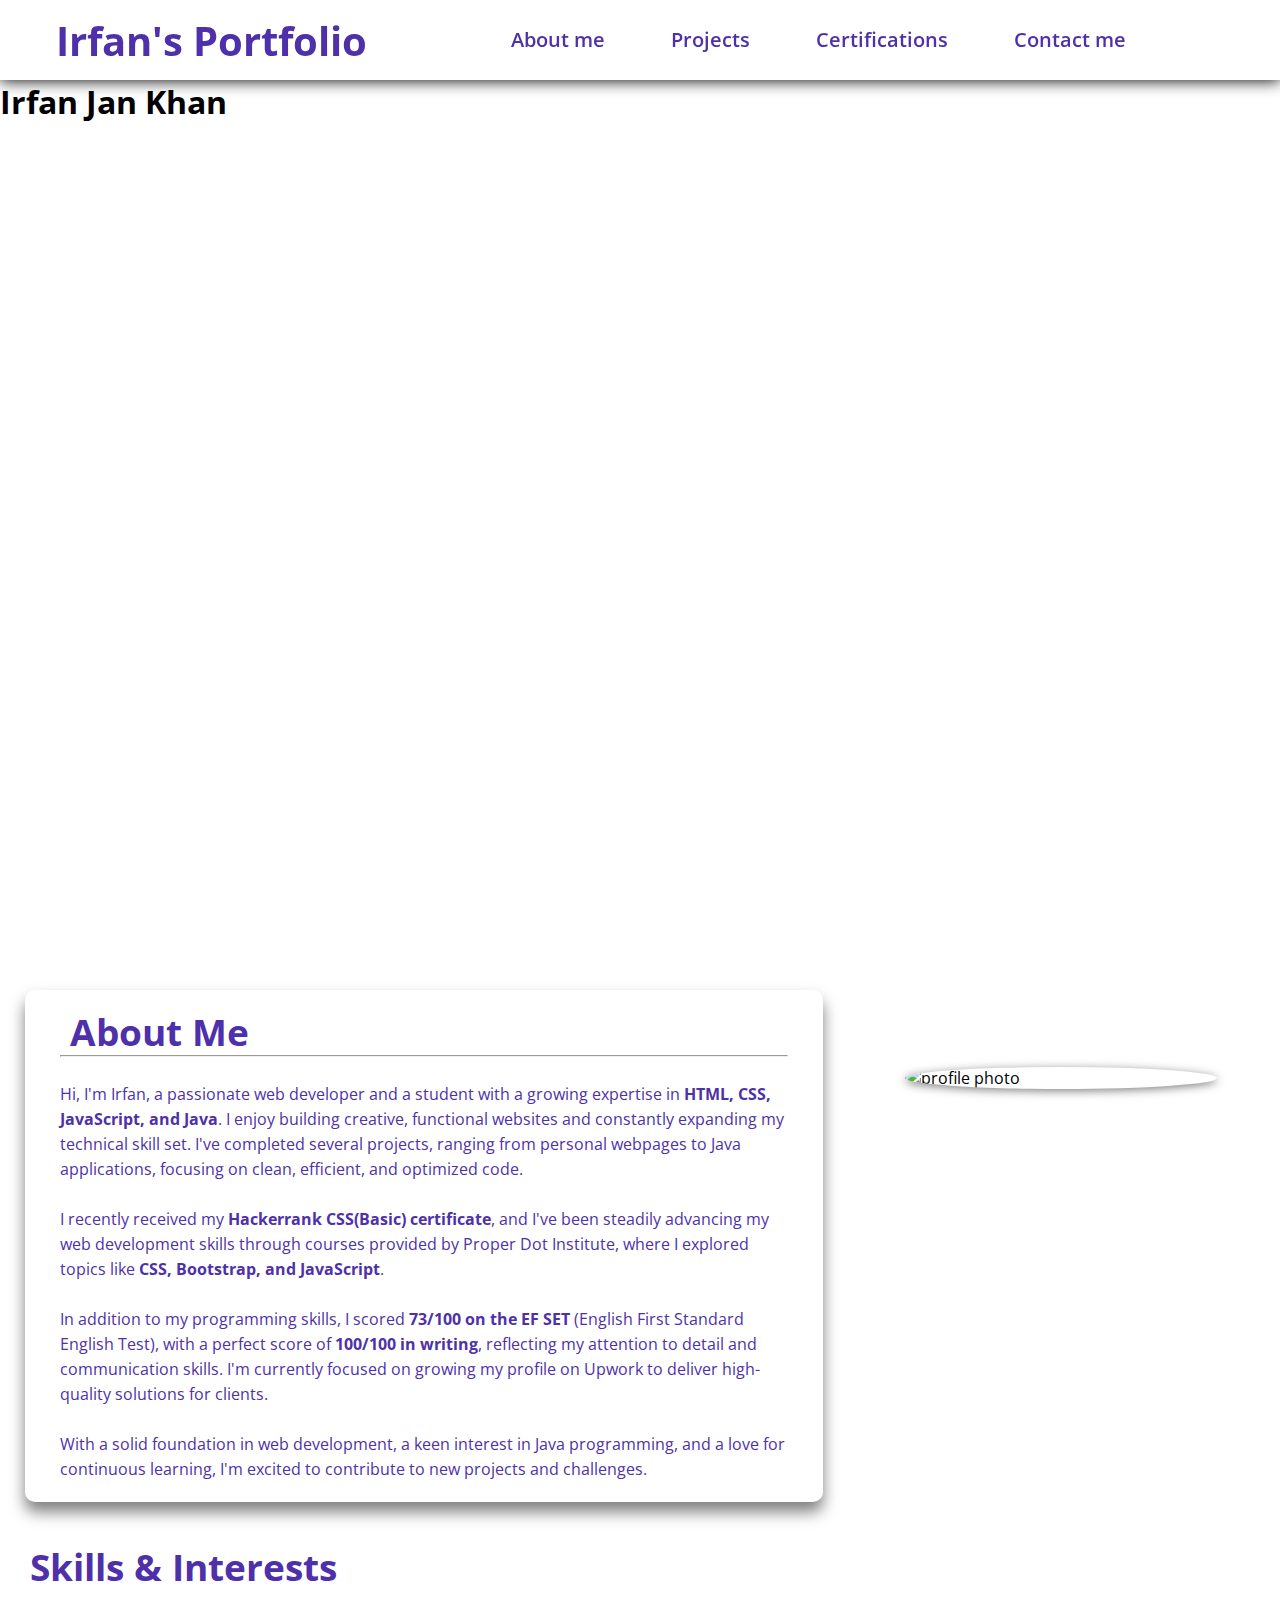
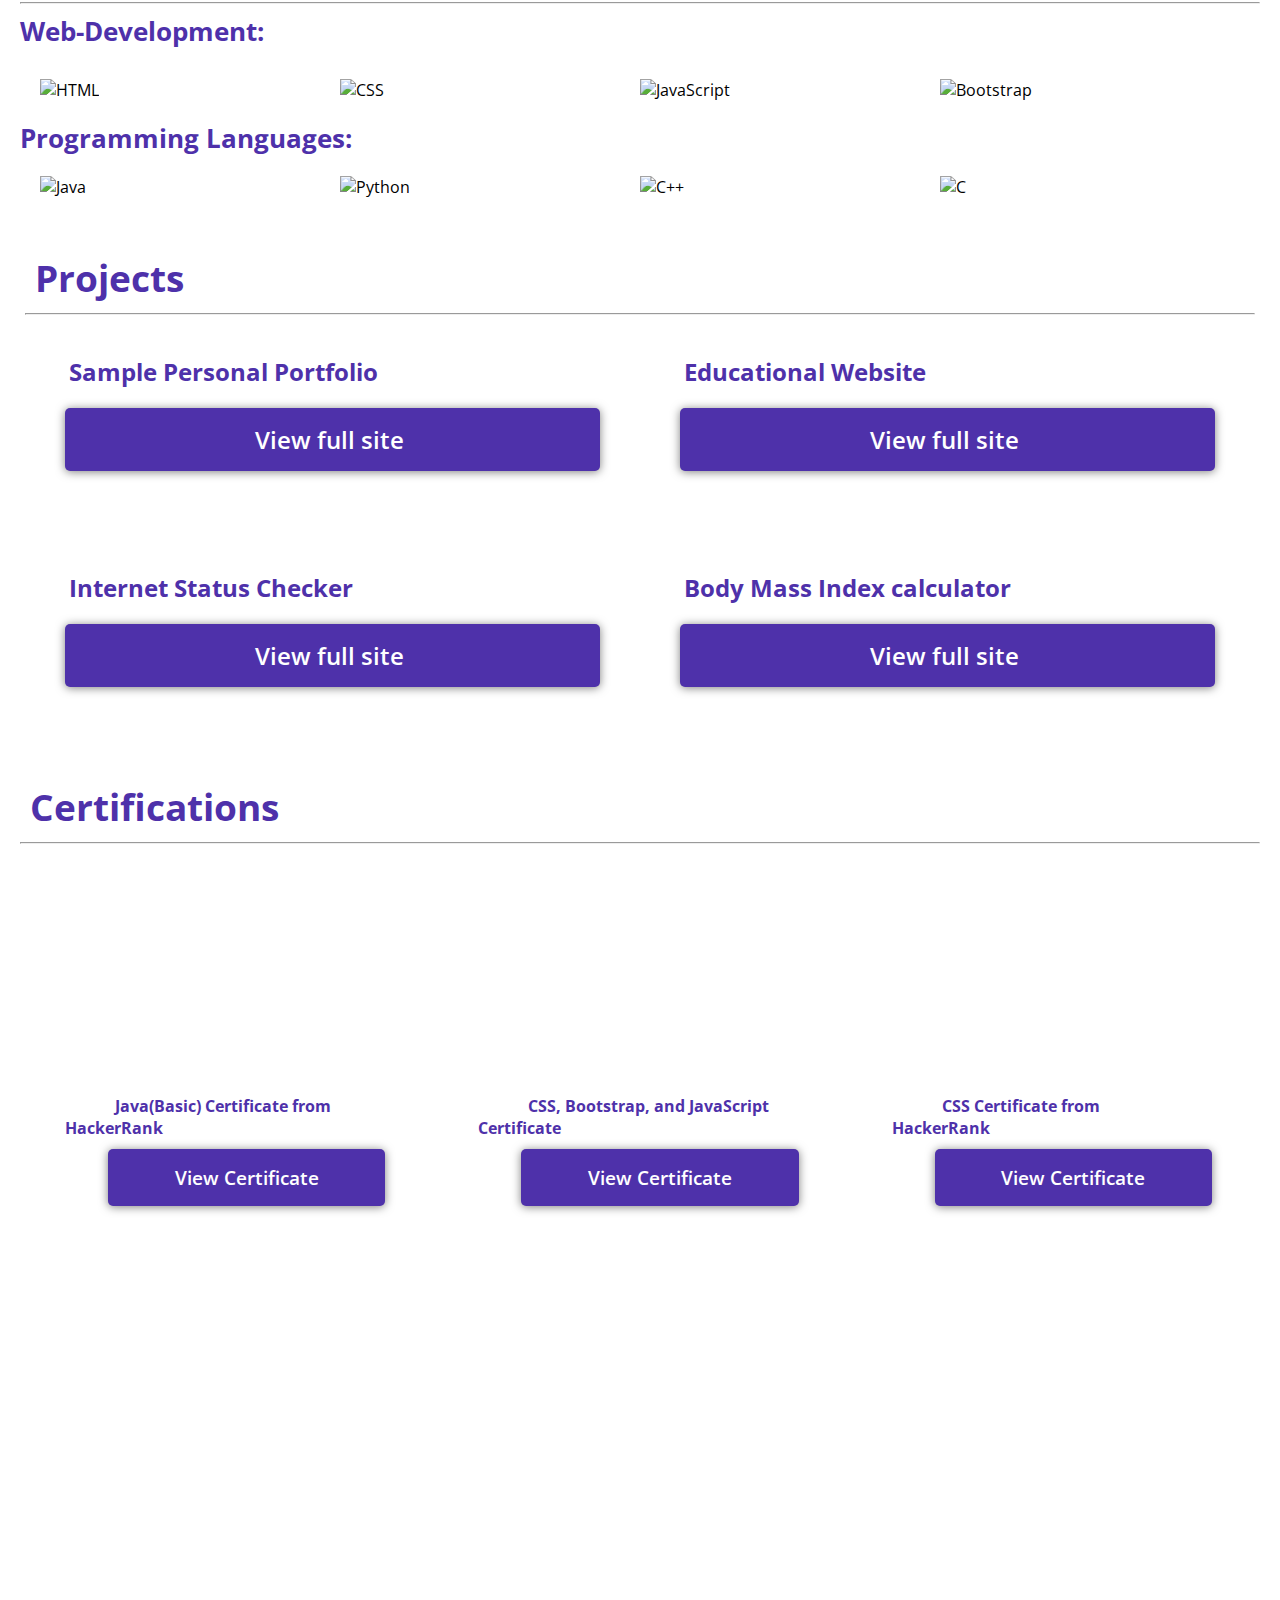
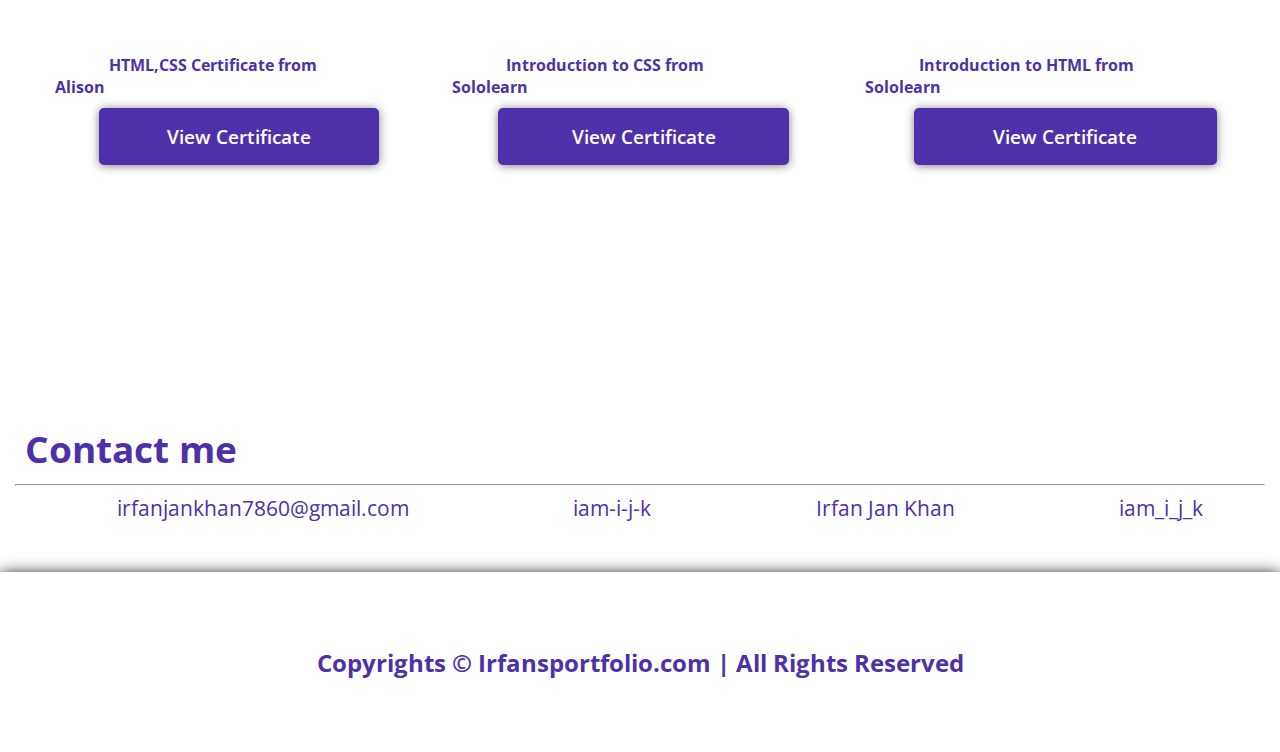
==== commit cf75a575: "Update index.html" ====
--- a/index.html
+++ b/index.html
@@ -32,7 +32,7 @@
     </nav>
     <main>
         <div class="profile" id="profile">
-            <div class="h1"><span><h1>Irfan Jan Khan</h1></span></div>
+            <div class="h1"><h1><span>Irfan Jan Khan</span></h1></div>
         </div>
     </main>
     <section class="about" id="about">
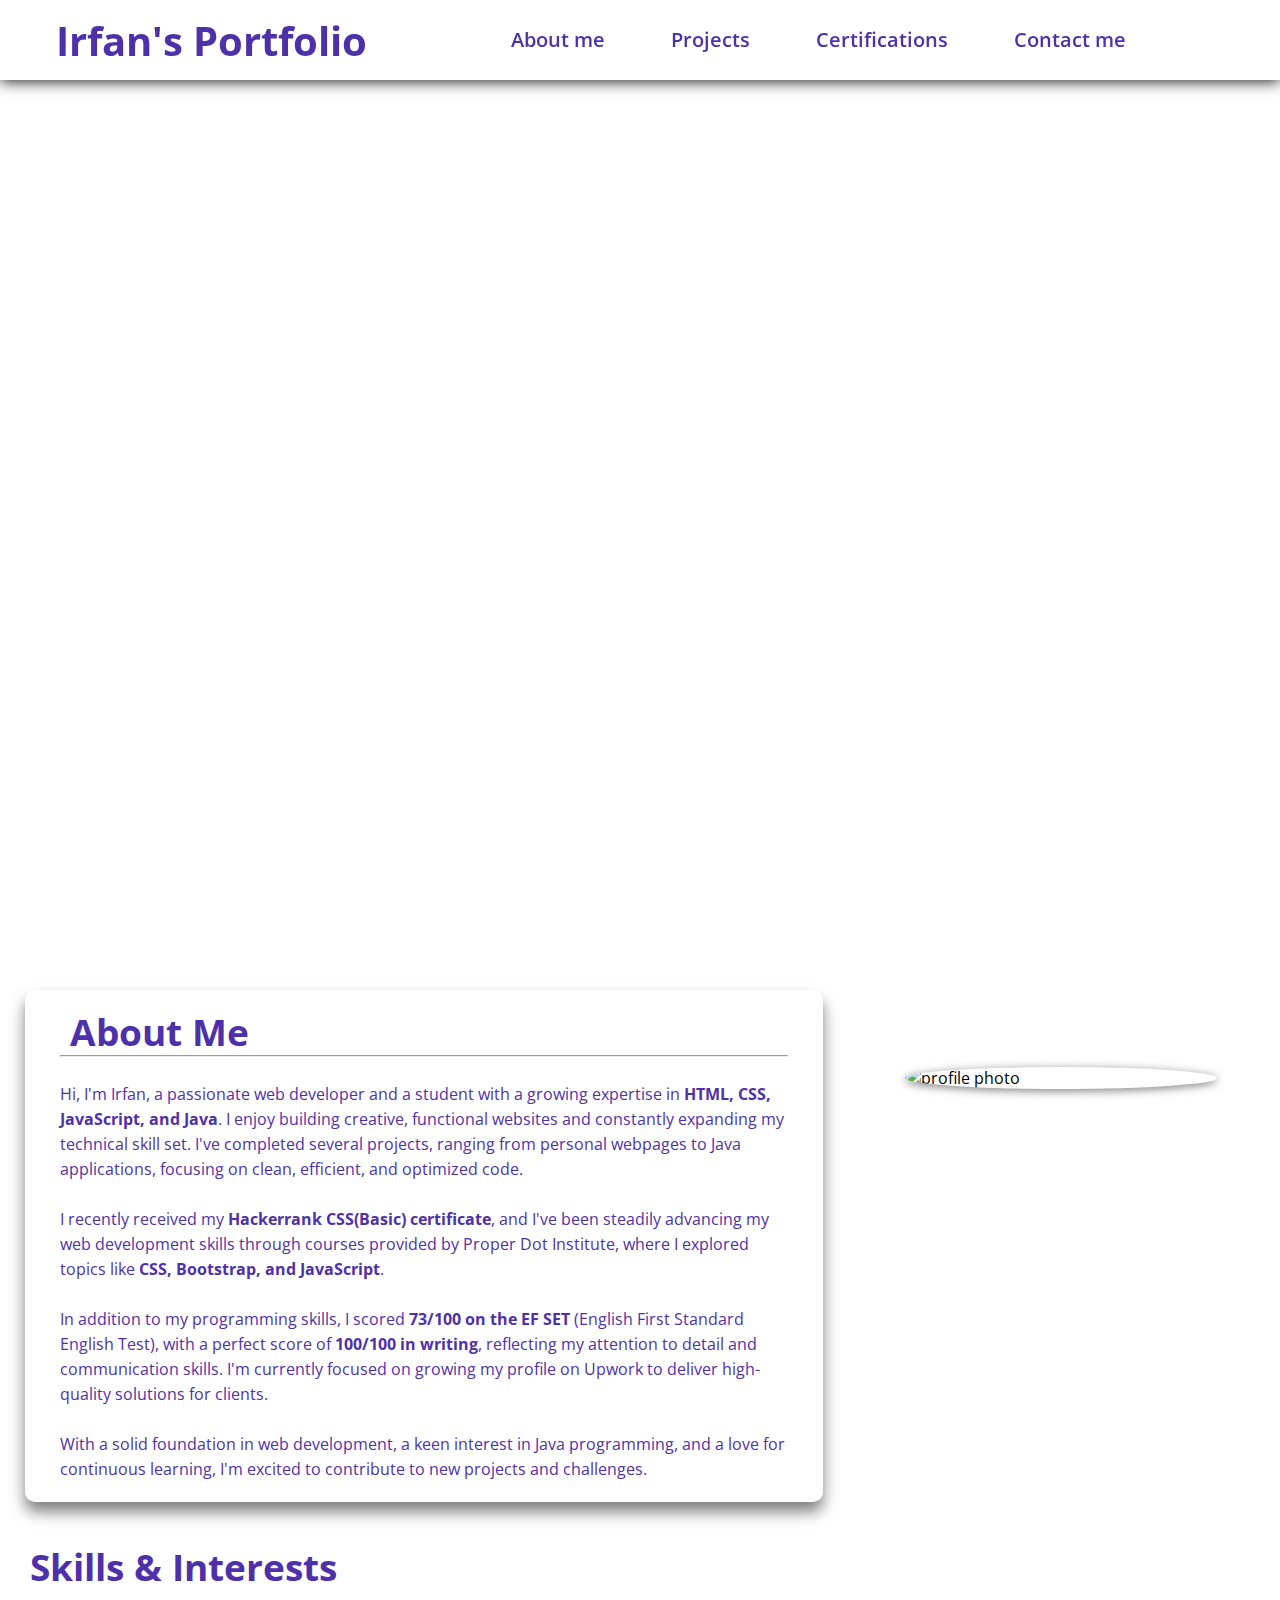
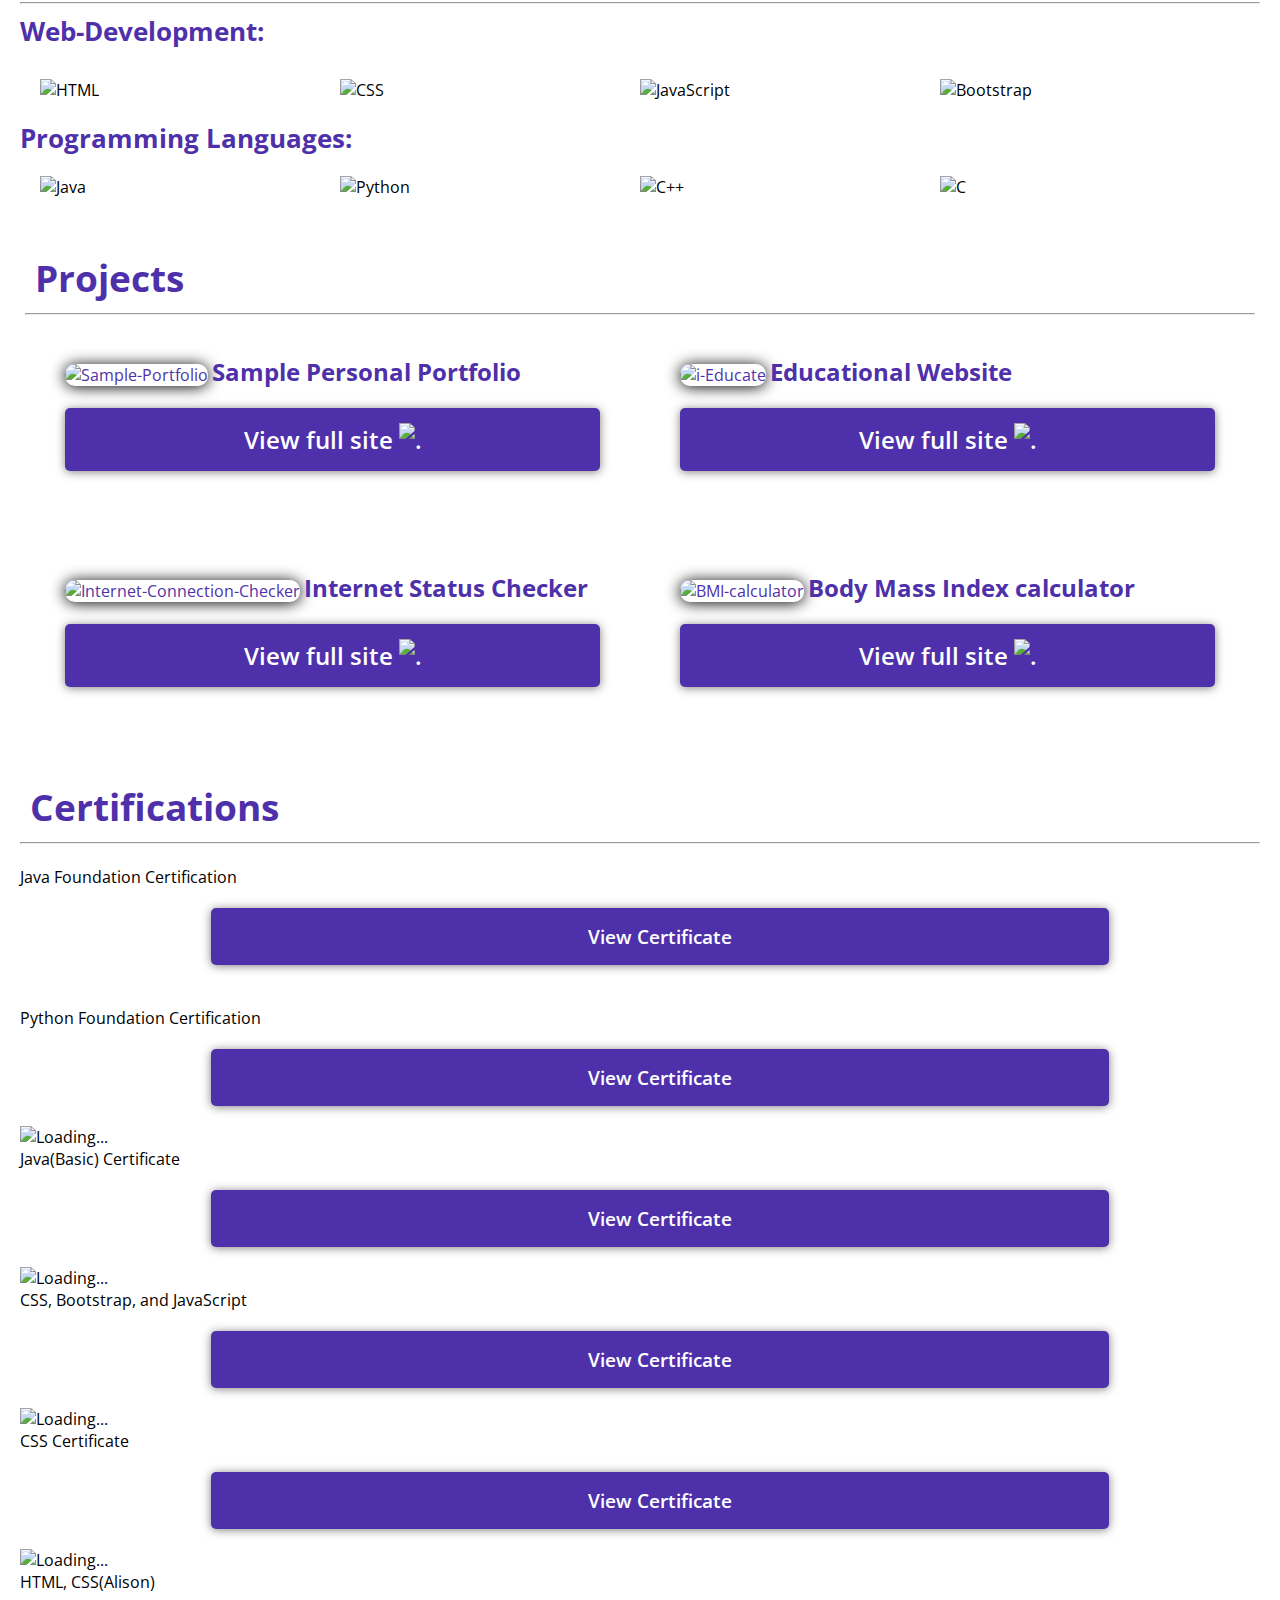
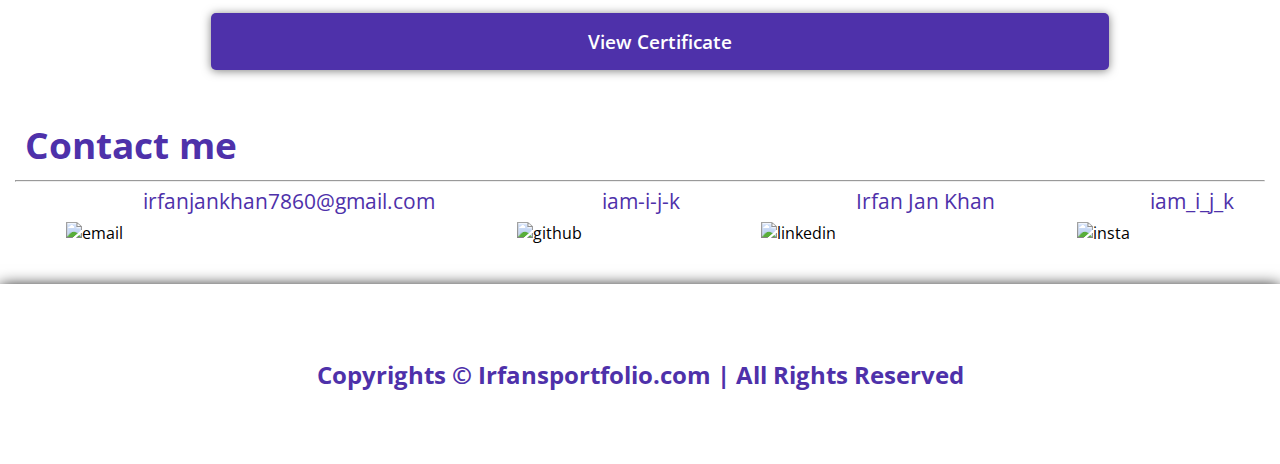
==== commit 4bebafdd: "Update index.html" ====
--- a/index.html
+++ b/index.html
@@ -15,8 +15,8 @@
     <title>Irfan's Portfolio</title>
 </head>
 <body>
-    <nav id="home">
-        <div class="name">
+    <nav>
+        <div class="name" id="home">
             <strong class="heading">Irfan's Portfolio</strong>
         </div>
         <div class="menu">
@@ -25,7 +25,7 @@
                 <li><a href="#about" class="line">About me</a></li>
                 <li><a href="#projects" class="line">Projects</a></li>
                 <li><a href="#certifications" class="line">Certifications</a></li>
-                <li><a href="#contact" class="line">Contact me</a></li>
+                <li><a href="#home" class="line">Contact me</a></li>
                 <li><img id="theme" style="width: 30px;" src="https://i.postimg.cc/nVNF7w5D/device-theme.png" alt=""></li>
             </ul>
         </div>
@@ -129,34 +129,34 @@
 
 
         <div class="p1 sameP">
-            <img class="sameI" src="https://i.postimg.cc/cH2F8hcJ/Screenshot-2024-09-14-221613.png" alt="">
+            <img class="sameI" src="https://i.postimg.cc/cH2F8hcJ/Screenshot-2024-09-14-221613.png" alt="Sample-Portfolio">
             <strong class="sample">Sample Personal Portfolio</strong>
             <div class="site">
-                <a target="_blank" href="https://iam-i-j-k.github.io/Sample-Portfolio/">View full site <img src="https://i.postimg.cc/JhtNBrbq/external-link-1.png" alt=""></a>
+                <a target="_blank" href="https://iam-i-j-k.github.io/Sample-Portfolio/">View full site <img src="https://i.postimg.cc/JhtNBrbq/external-link-1.png" alt="."></a>
             </div>
         </div>
         <div class="p2 sameP">
-            <img class="sameI" src="https://i.postimg.cc/QCfqsqnm/Screenshot-2024-09-14-221407.png" alt="">
+            <img class="sameI" src="https://i.postimg.cc/QCfqsqnm/Screenshot-2024-09-14-221407.png" alt="i-Educate">
             <strong class="sample">Educational Website</strong>
             <div class="site">
-                <a target="_blank" href="https://iam-i-j-k.github.io/i-Educate/">View full site <img src="https://i.postimg.cc/JhtNBrbq/external-link-1.png" alt=""></a>
+                <a target="_blank" href="https://iam-i-j-k.github.io/i-Educate/">View full site <img src="https://i.postimg.cc/JhtNBrbq/external-link-1.png" alt="."></a>
             </div>
         </div>
         
     </div>
     <div class="cards2">
         <div class="p3 sameP">
-            <img class="sameI" src="https://i.postimg.cc/pTPY37X4/Screenshot-2024-09-14-222104.png" alt="">
+            <img class="sameI" src="https://i.postimg.cc/pTPY37X4/Screenshot-2024-09-14-222104.png" alt="Internet-Connection-Checker">
             <strong class="sample">Internet Status Checker</strong>
             <div class="site">
-                <a target="_blank" href="https://iam-i-j-k.github.io/Internet-Connection-Checker/">View full site <img src="https://i.postimg.cc/JhtNBrbq/external-link-1.png" alt=""></a>
+                <a target="_blank" href="https://iam-i-j-k.github.io/Internet-Connection-Checker/">View full site <img src="https://i.postimg.cc/JhtNBrbq/external-link-1.png" alt="."></a>
             </div>
         </div>
         <div class="p4 sameP">
-            <img class="sameI" src="https://i.postimg.cc/BQwLxvLX/Screenshot-2024-09-14-222425.png" alt="">
+            <img class="sameI" src="https://i.postimg.cc/Ss9gyJty/Screenshot-2024-10-18-180814.png" alt="BMI-calculator">
             <strong class="sample">Body Mass Index calculator</strong>
             <div class="site">
-                <a target="_blank" href="https://iam-i-j-k.github.io/BMI-calculator/">View full site <img src="https://i.postimg.cc/JhtNBrbq/external-link-1.png" alt=""></a>
+                <a target="_blank" href="https://iam-i-j-k.github.io/Edit-karo.in/">View full site <img src="https://i.postimg.cc/JhtNBrbq/external-link-1.png" alt="."></a>
             </div>
         </div>
     </div>
@@ -166,55 +166,63 @@
     <div class="certifications" id="certifications">
         <h2>Certifications</h2>
         <hr>
-        <div class="certificates1">
-            <div class="c1">
-                <img src="https://media.licdn.com/dms/image/v2/D4E22AQFQDpsktgtRWQ/feedshare-shrink_800/feedshare-shrink_800/0/1725730190147?e=1729123200&v=beta&t=gFleDUbWh7cSoyu7LtbRgfjcvKe7XxiSlRX_pmqXEyU" alt="">
-                <br>
-                <strong>Java(Basic) Certificate from HackerRank</strong>
-                <div class="site">
-                    <a target="_blank" href="https://media.licdn.com/dms/image/v2/D4E22AQFQDpsktgtRWQ/feedshare-shrink_800/feedshare-shrink_800/0/1725730190147?e=1729123200&v=beta&t=gFleDUbWh7cSoyu7LtbRgfjcvKe7XxiSlRX_pmqXEyU">View Certificate</a>
-                </div>
-            </div>
-            <div class="c2">
-                <img src="https://media.licdn.com/dms/image/v2/D4E22AQGjXL-j0t6IJA/feedshare-shrink_800/feedshare-shrink_800/0/1725434511998?e=1729123200&v=beta&t=GlJq1oyvyDU6lC1JRtP2cNh-LNyZLdadsKSubMMC51M" alt="">
-                <br>
-                <strong>CSS, Bootstrap, and JavaScript Certificate</strong>
-                <div class="site">
-                    <a target="_blank" href="https://media.licdn.com/dms/image/v2/D4E22AQGjXL-j0t6IJA/feedshare-shrink_800/feedshare-shrink_800/0/1725434511998?e=1729123200&v=beta&t=GlJq1oyvyDU6lC1JRtP2cNh-LNyZLdadsKSubMMC51M">View Certificate</a>
-                </div>
-            </div>
-            <div class="c3">
-                <img src="https://media.licdn.com/dms/image/v2/D4E22AQFoxzLClFrw3g/feedshare-shrink_800/feedshare-shrink_800/0/1724579376272?e=1729123200&v=beta&t=Podgldo6lh_UYd_XtiuefDQwghmbPs1XDSdnf3xMiag" alt="">
-                <br>
-                <strong>CSS Certificate from HackerRank</strong>
-                <div class="site">
-                    <a target="_blank" href="https://media.licdn.com/dms/image/v2/D4E22AQFoxzLClFrw3g/feedshare-shrink_800/feedshare-shrink_800/0/1724579376272?e=1729123200&v=beta&t=Podgldo6lh_UYd_XtiuefDQwghmbPs1XDSdnf3xMiag">View Certificate</a>
-                </div>
-            </div>
-        </div>
-        <div class="certificates2">
-            <div class="c4">
-                <img src="https://media.licdn.com/dms/image/v2/D4E22AQHmW3sa2fGWCA/feedshare-shrink_800/feedshare-shrink_800/0/1724579140702?e=1729123200&v=beta&t=ao32rB0azMTDldOxe4WuBOh1mOVDfrHlARfqAh4s3To" alt="">
-                <strong>HTML,CSS Certificate from Alison</strong>
-                <div class="site">
-                    <a target="_blank" href="https://media.licdn.com/dms/image/v2/D4E22AQHmW3sa2fGWCA/feedshare-shrink_800/feedshare-shrink_800/0/1724579140702?e=1729123200&v=beta&t=ao32rB0azMTDldOxe4WuBOh1mOVDfrHlARfqAh4s3To">View Certificate</a>
-                </div>
-            </div>
-            <div class="c5">
-                <img src="https://media.licdn.com/dms/image/v2/D4E22AQF9BqptFgs5ww/feedshare-shrink_800/feedshare-shrink_800/0/1721374326967?e=1729123200&v=beta&t=w6nYPGcu7anM3QWheuNrLCp7UmYzh3OcDf8RWXQRsP0" alt="">
-                <strong>Introduction to CSS from Sololearn</strong>
-                <div class="site">
-                    <a target="_blank" href="https://media.licdn.com/dms/image/v2/D4E22AQF9BqptFgs5ww/feedshare-shrink_800/feedshare-shrink_800/0/1721374326967?e=1729123200&v=beta&t=w6nYPGcu7anM3QWheuNrLCp7UmYzh3OcDf8RWXQRsP0">View Certificate</a>
-                </div>
-            </div>
-            <div class="c6">
-                <img src="https://media.licdn.com/dms/image/v2/D4E22AQEO_e46Il2oTg/feedshare-shrink_800/feedshare-shrink_800/0/1721374222519?e=1729123200&v=beta&t=60vGhTL7q9V3jimsenQ1_R5QUjEPfPwTckjsN5U3NEQ" alt="">
-                <strong>Introduction to HTML from Sololearn</strong>
-                <div class="site">
-                    <a target="_blank" href="https://media.licdn.com/dms/image/v2/D4E22AQEO_e46Il2oTg/feedshare-shrink_800/feedshare-shrink_800/0/1721374222519?e=1729123200&v=beta&t=60vGhTL7q9V3jimsenQ1_R5QUjEPfPwTckjsN5U3NEQ">View Certificate</a>
-                </div>
-            </div>
-        </div>
+        <div class="grid-container">
+            <div class="grid-item">
+              <div class="image">
+                <img src="https://i.postimg.cc/kMxwNRCG/Java-Foundation-Certificate.png" alt="">
+              </div>
+              <p>Java Foundation Certification</p>
+              <div class="site">
+                <a target="_blank" href="https://i.postimg.cc/kMxwNRCG/Java-Foundation-Certificate.png">View Certificate</a>
+            </div>
+            </div>
+            
+            <div class="grid-item">
+              <div class="image">
+                <img src="https://i.postimg.cc/Y9xG07cr/Python-Foundation-Certificate.png" alt="">
+              </div>
+              <p>Python Foundation Certification</p>
+              <div class="site">
+                <a target="_blank" href="https://i.postimg.cc/Y9xG07cr/Python-Foundation-Certificate.png">View Certificate</a>
+              </div>
+            </div>
+            <div class="grid-item">
+              <div class="image">
+                <img src="https://i.postimg.cc/26J6VScf/java-basic-certificate-1.png" alt="Loading...">
+              </div>
+              <p>Java(Basic) Certificate</p>
+              <div class="site">
+                  <a target="_blank" href="https://i.postimg.cc/26J6VScf/java-basic-certificate-1.png">View Certificate</a>
+              </div>
+            </div>
+            <div class="grid-item">
+              <div class="image">
+                <img src="https://i.postimg.cc/nrLZRM41/CSS-Bootstrap-JS.jpg" alt="Loading...">
+              </div>
+              <p>CSS, Bootstrap, and JavaScript </p>
+              <div class="site">
+                  <a target="_blank" href="https://i.postimg.cc/nrLZRM41/CSS-Bootstrap-JS.jpg">View Certificate</a>
+              </div>
+            </div>
+            <div class="grid-item">
+              <div class="image">
+                <img src="https://i.postimg.cc/3NZ1RJVz/Hackerrank-CSS-Skill-Basic-Certificate.png" alt="Loading...">
+              </div>
+              <p>CSS Certificate</p>
+              <div class="site">
+                  <a target="_blank" href="https://i.postimg.cc/3NZ1RJVz/Hackerrank-CSS-Skill-Basic-Certificate.png">View Certificate</a>
+              </div>
+            </div>
+            <div class="grid-item">
+              <div class="image">
+                <img src="https://i.postimg.cc/bNyMXK2s/HTML-CSS-From-Alison.jpg" alt="Loading...">
+              </div>
+              <p>HTML, CSS(Alison)</p>
+              <div class="site">
+                  <a target="_blank" href="https://i.postimg.cc/bNyMXK2s/HTML-CSS-From-Alison.jpg">View Certificate</a>
+              </div>
+            </div>
+          </div>
     </div>
 
     <div class="contact" id="contact">
@@ -222,16 +230,16 @@
         <hr>
         <div class="details">
             <div class="email">
-                <p><img src="https://cdn-icons-png.flaticon.com/128/732/732200.png" alt=""><a href="">irfanjankhan7860@gmail.com</p></a>
+                <p><img src="https://cdn-icons-png.flaticon.com/128/732/732200.png" alt="email"><a href="">irfanjankhan7860@gmail.com</p></a>
             </div>
             <div class="git">
-                <p><img src="https://cdn-icons-png.flaticon.com/128/3291/3291695.png" alt=""><a target="_blank" href="https://github.com/iam-i-j-k">iam-i-j-k</a></p>
+                <p><img src="https://cdn-icons-png.flaticon.com/128/3291/3291695.png" alt="github"><a target="_blank" href="https://github.com/iam-i-j-k">iam-i-j-k</a></p>
             </div>
             <div class="linkedin">
-                <p><img src="https://cdn-icons-png.flaticon.com/128/3536/3536505.png" alt=""><a target="_blank" href="https://www.linkedin.com/in/irfan-jan-khan-3306742ba?utm_source=share&utm_campaign=share_via&utm_content=profile&utm_medium=android_app">Irfan Jan Khan</a></p>
+                <p><img src="https://cdn-icons-png.flaticon.com/128/3536/3536505.png" alt="linkedin"><a target="_blank" href="https://www.linkedin.com/in/irfan-jan-khan-3306742ba?utm_source=share&utm_campaign=share_via&utm_content=profile&utm_medium=android_app">Irfan Jan Khan</a></p>
             </div>
             <div class="insta">
-                <p><img src="https://cdn-icons-png.flaticon.com/128/2111/2111463.png" alt=""><a target="_blank" href="https://www.instagram.com/iam_i_j_k/?hl=en">iam_i_j_k</a></p>
+                <p><img src="https://cdn-icons-png.flaticon.com/128/2111/2111463.png" alt="insta"><a target="_blank" href="https://www.instagram.com/iam_i_j_k/?hl=en">iam_i_j_k</a></p>
             </div>
         </div>
     </div>
@@ -243,3 +251,5 @@
     <script src="script.js"></script>
 </body>
 </html>
+
+
--- a/style.css
+++ b/style.css
@@ -92,7 +92,7 @@
     overflow: hidden;
     white-space: nowrap;
 }
-.h1 span h1{
+.h1 span{
     font-family: 'Cinzel Decorative';
     color: var(--secondary-color);
     padding-left: 100%;
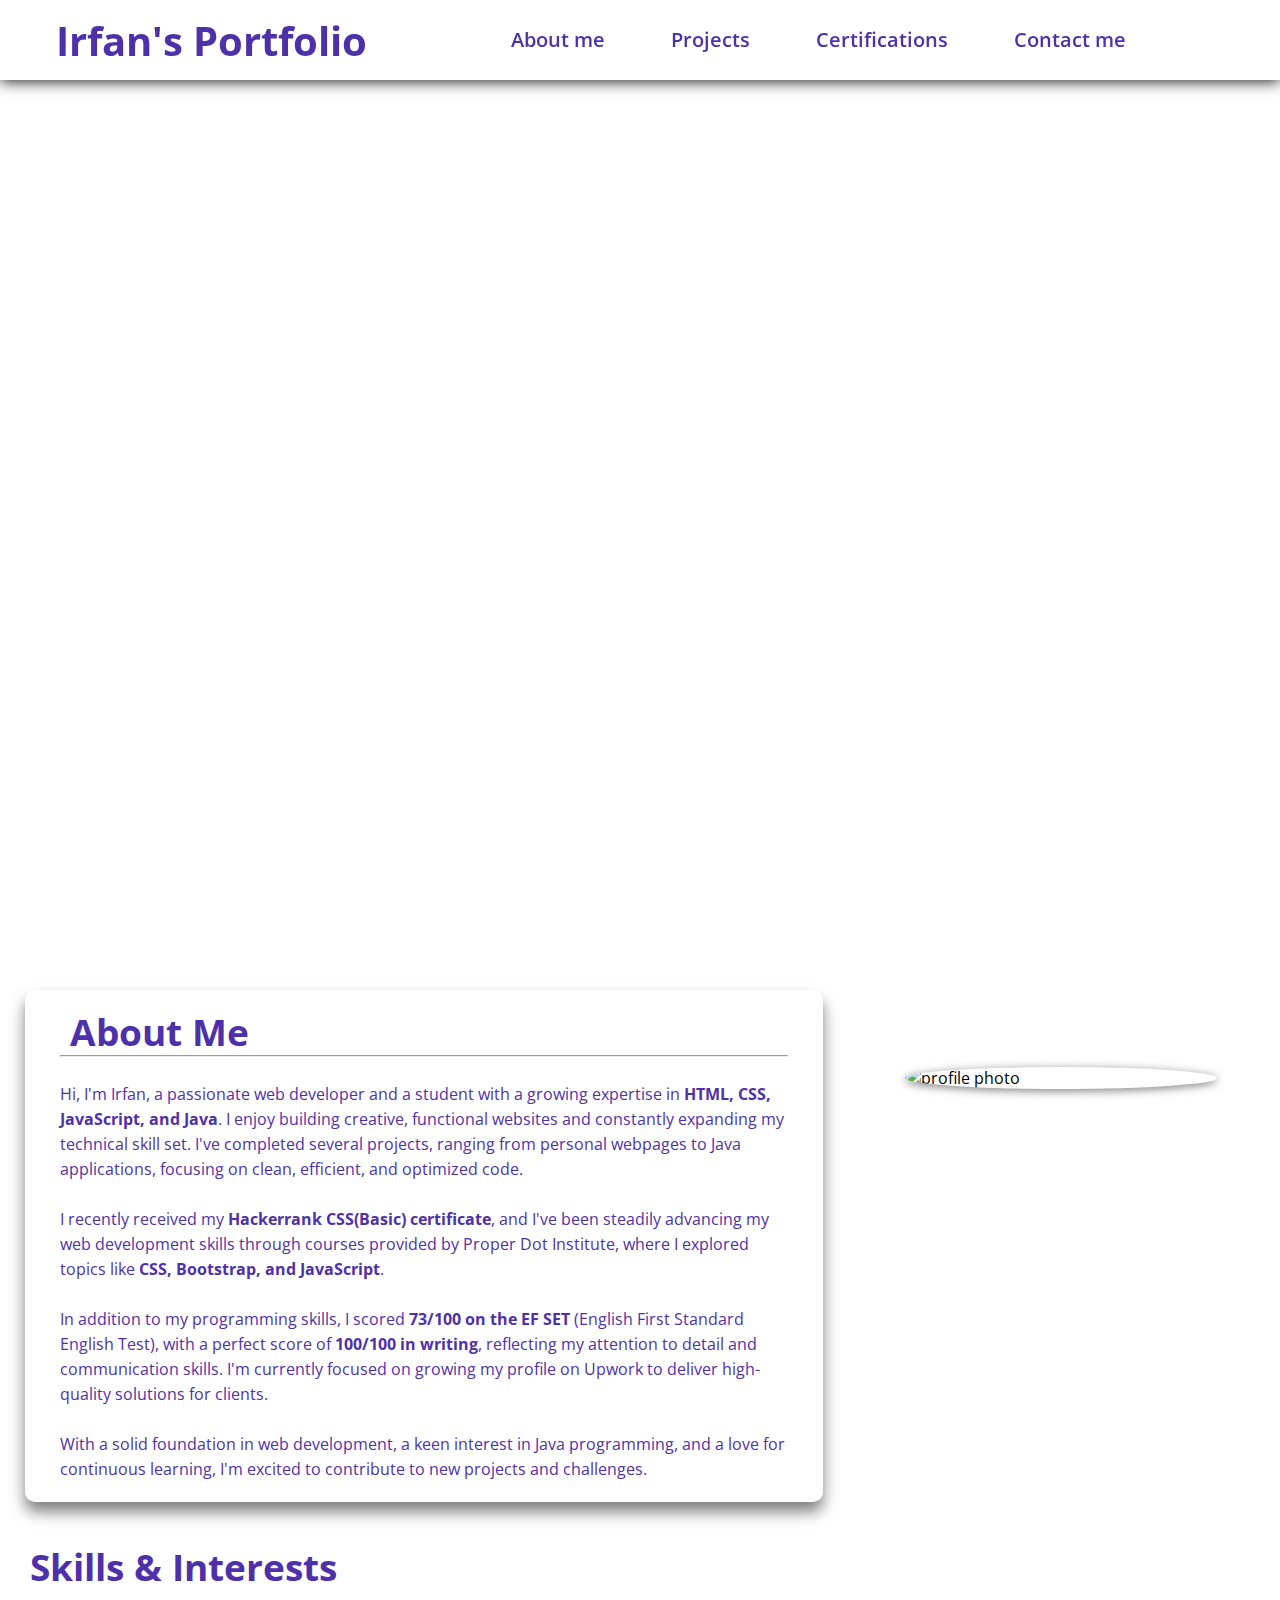
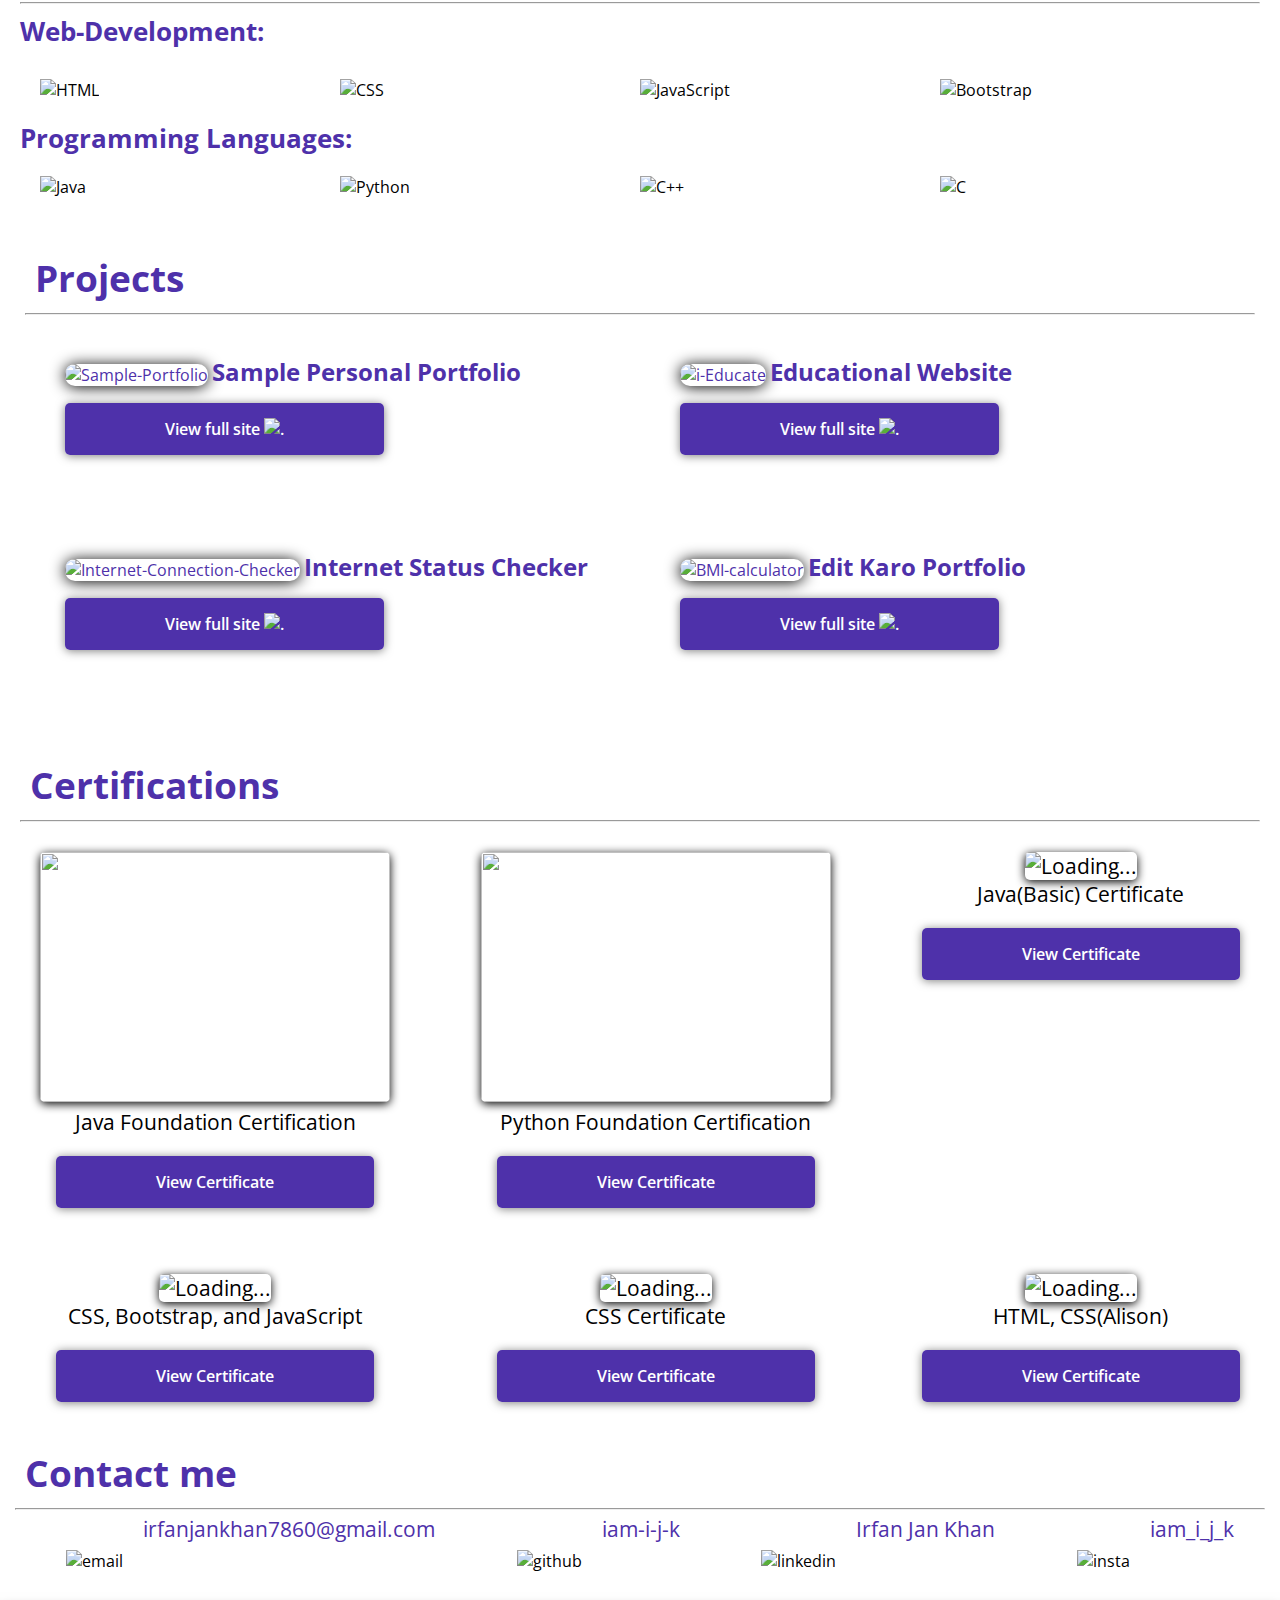
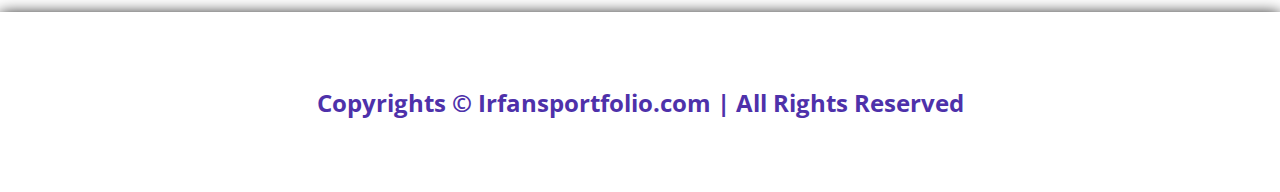
==== commit 4c924891: "Update index.html" ====
--- a/index.html
+++ b/index.html
@@ -154,7 +154,7 @@
         </div>
         <div class="p4 sameP">
             <img class="sameI" src="https://i.postimg.cc/Ss9gyJty/Screenshot-2024-10-18-180814.png" alt="BMI-calculator">
-            <strong class="sample">Body Mass Index calculator</strong>
+            <strong class="sample">Edit Karo Portfolio</strong>
             <div class="site">
                 <a target="_blank" href="https://iam-i-j-k.github.io/Edit-karo.in/">View full site <img src="https://i.postimg.cc/JhtNBrbq/external-link-1.png" alt="."></a>
             </div>
--- a/style.css
+++ b/style.css
@@ -178,15 +178,7 @@
     justify-content: space-between;   
 
 }
-/* .skillCards .html{
-    width: 20%;
-}
-.skillCards .css{
-    width: 20%;
-}
-.skillCards .js{
-    width: 20%;
-} */
+
 .td img{
     width: 50%;
 }
@@ -196,12 +188,7 @@
     bottom: 0px;
     width: 70%;
 }
-/* .skillCards .python{
-    width: 20%;
-}
-.skillCards .cpp{
-    width: 20%;
-} */
+
 .Interests{
     display: flex;
     padding: 20px;
@@ -250,14 +237,36 @@
     display: flex;
 }
 
+.certifications{
+    padding: 20px;
+}
+
+.grid-container {
+	display: grid;
+	grid-template-columns: auto auto auto;
+    padding-top: 30px;
+    gap: 50px;
+}
+.grid-item {
+	font-size: 1.3rem;
+	text-align: center;
+}
+
+
+.grid-item img{
+	width: 350px;
+	height: 250px;
+	border-radius: 5px;
+    box-shadow: 0 2px 10px rgba(0, 0, 0, 1);
+}
+
+.grid-item img:hover{
+    transform: scale(1.02);
+
+}
+
 .site{
-    padding: 20px 0;
-    width: 100%;
-    display: flex;
-    justify-content: center;
-    align-items: center;
-    border-bottom-left-radius: 20px;
-    border-bottom-right-radius: 20px;
+    padding: 30px 0;
 }
 
 .sample{
@@ -265,14 +274,12 @@
 }
 .site a{
     text-decoration: none;
-    width: 100%;
-    text-align: center;
-    font-size: 1.5rem;
+    font-size: 1rem;
     font-weight: 600;
     color: var(--primary-color);
     box-shadow: 0 1px 10px rgba(0, 0, 0, 0.5);
     border-radius: 5px;
-    padding: 15px;
+    padding: 15px 100px;
     background-color: var(--secondary-color);
 
 }
@@ -304,81 +311,6 @@
     width: 100%;
 }
 
-.certifications{
-    margin: 20px;
-}
-.certificates1{
-    width: 100%;
-    height: 60vh;
-    margin: 30px 0;
-    display: flex;
-    justify-content: space-between;
-    align-items: center;
-}
-.certificates1 .c1, .c2, .c3{
-    margin: 0 10px;
-    padding: 0 20px;
-    width: 30%;
-    height: auto;
-    display: inline-block;
-    /* border-radius: 10px; */
-    /* box-shadow: 0 2px 10px rgba(0, 0, 0, 0.5); */
-}
-.certificates1 img{
-    position: relative;
-    left: 70px;
-    /* padding: 10px 0; */
-    box-shadow: 0 2px 10px rgba(0, 0, 0, 1);
-    width: 75%;
-}
-.certifications strong{
-    /* text-align: left; */
-    position: relative;
-    top: 10px;
-    left: 15px;
-    font-size: 1rem;
-    color: var(--secondary-color);
-    padding: 50px;
-}
-.certifications .site a{
-    position: relative;
-    left: 20px;
-    font-size: 1.2rem;
-    width: 70%;
-}
-
-.certificates1 img:hover{
-    transform: scale(1.02);
-}
-
-.certificates2{
-    width: 100%;
-    height: 60vh;
-    margin: 30px 0;
-    display: flex;
-    justify-content: space-between;
-    align-items: center;
-}
-.certificates2 .c4, .c5, .c6{
-    margin: 0 10px;
-    padding: 0 10px;
-    height: auto;
-    display: inline-block;
-    border-radius: 10px;
-    /* box-shadow: 0 2px 10px rgba(0, 0, 0, 0.5); */
-}
-.certificates2 img{
-    position: relative;
-    top: 10px;
-    left: 70px;
-    /* padding: 10px 0; */
-    width: 80%;
-    box-shadow: 0 2px 10px rgba(0, 0, 0, 1);
-}
-
-.certificates2 img:hover{
-    transform: scale(1.02);
-}
 
 .contact{
     margin: 0 15px;
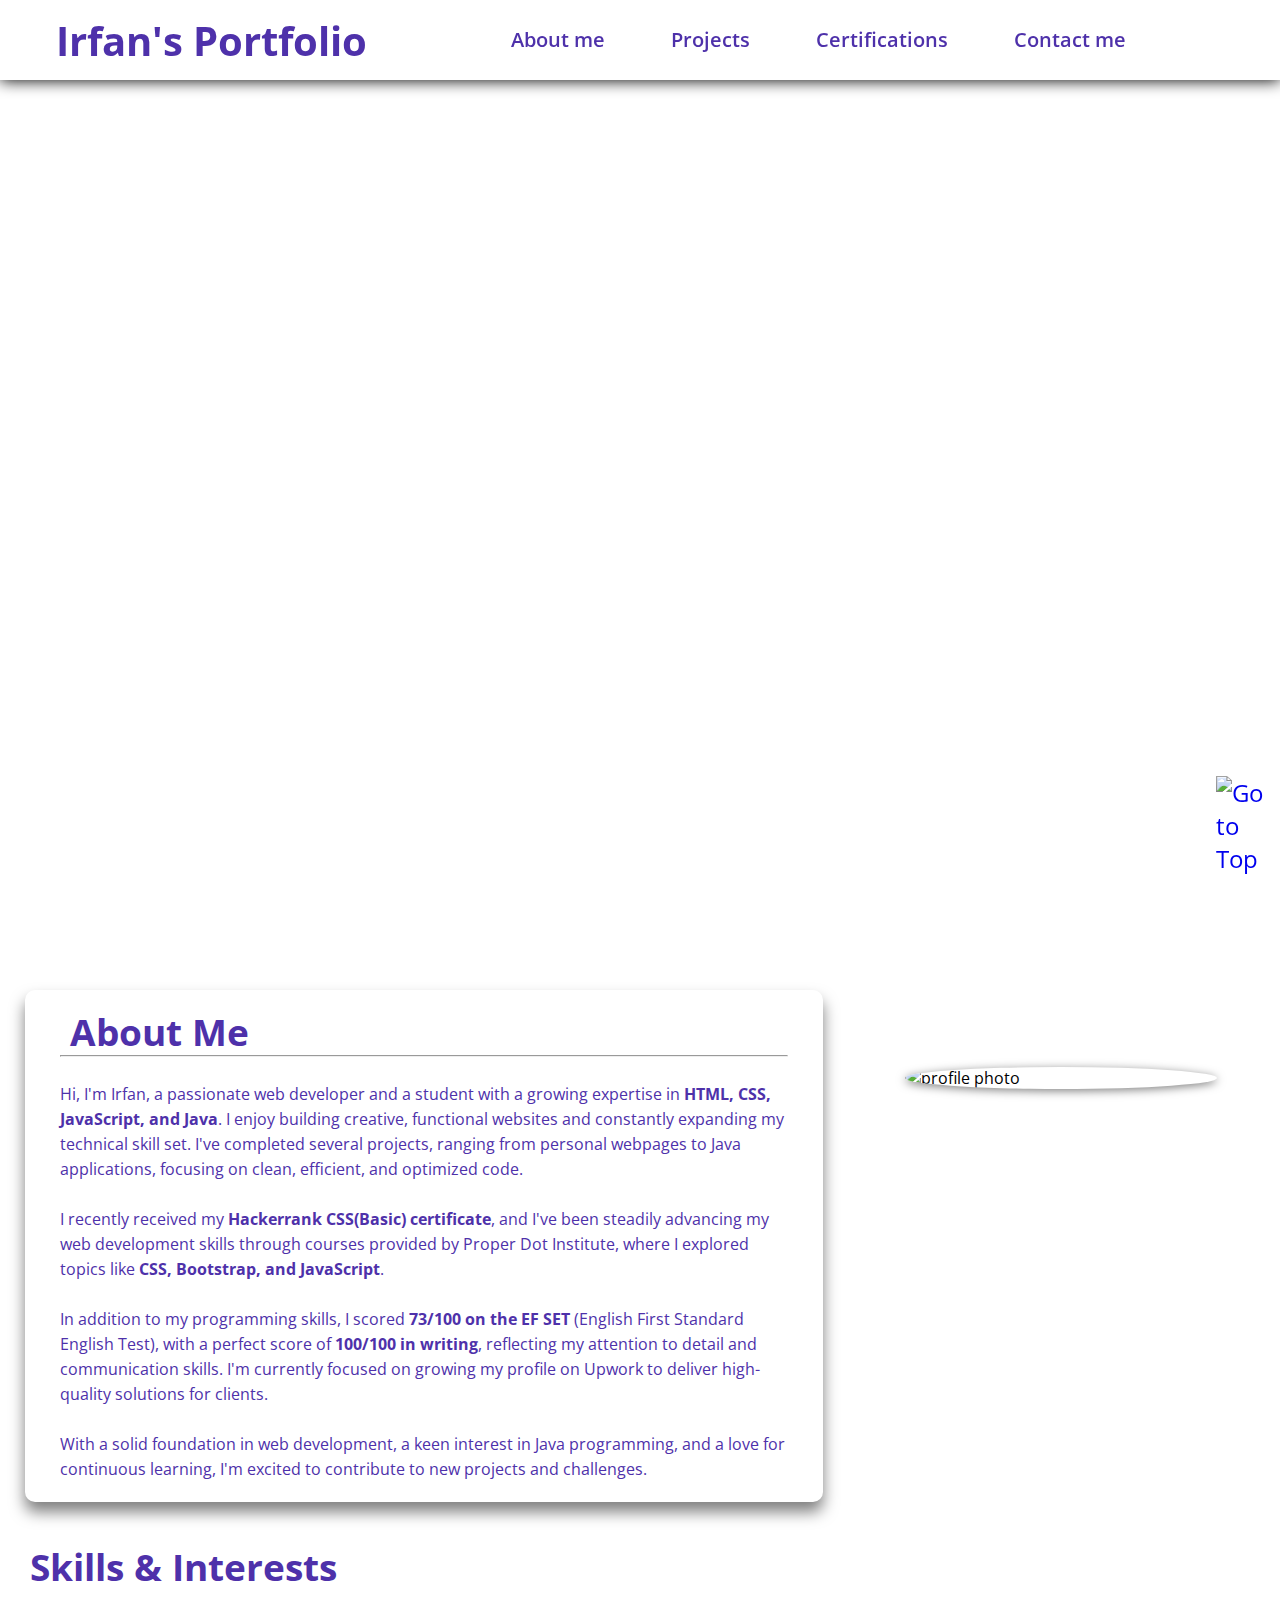
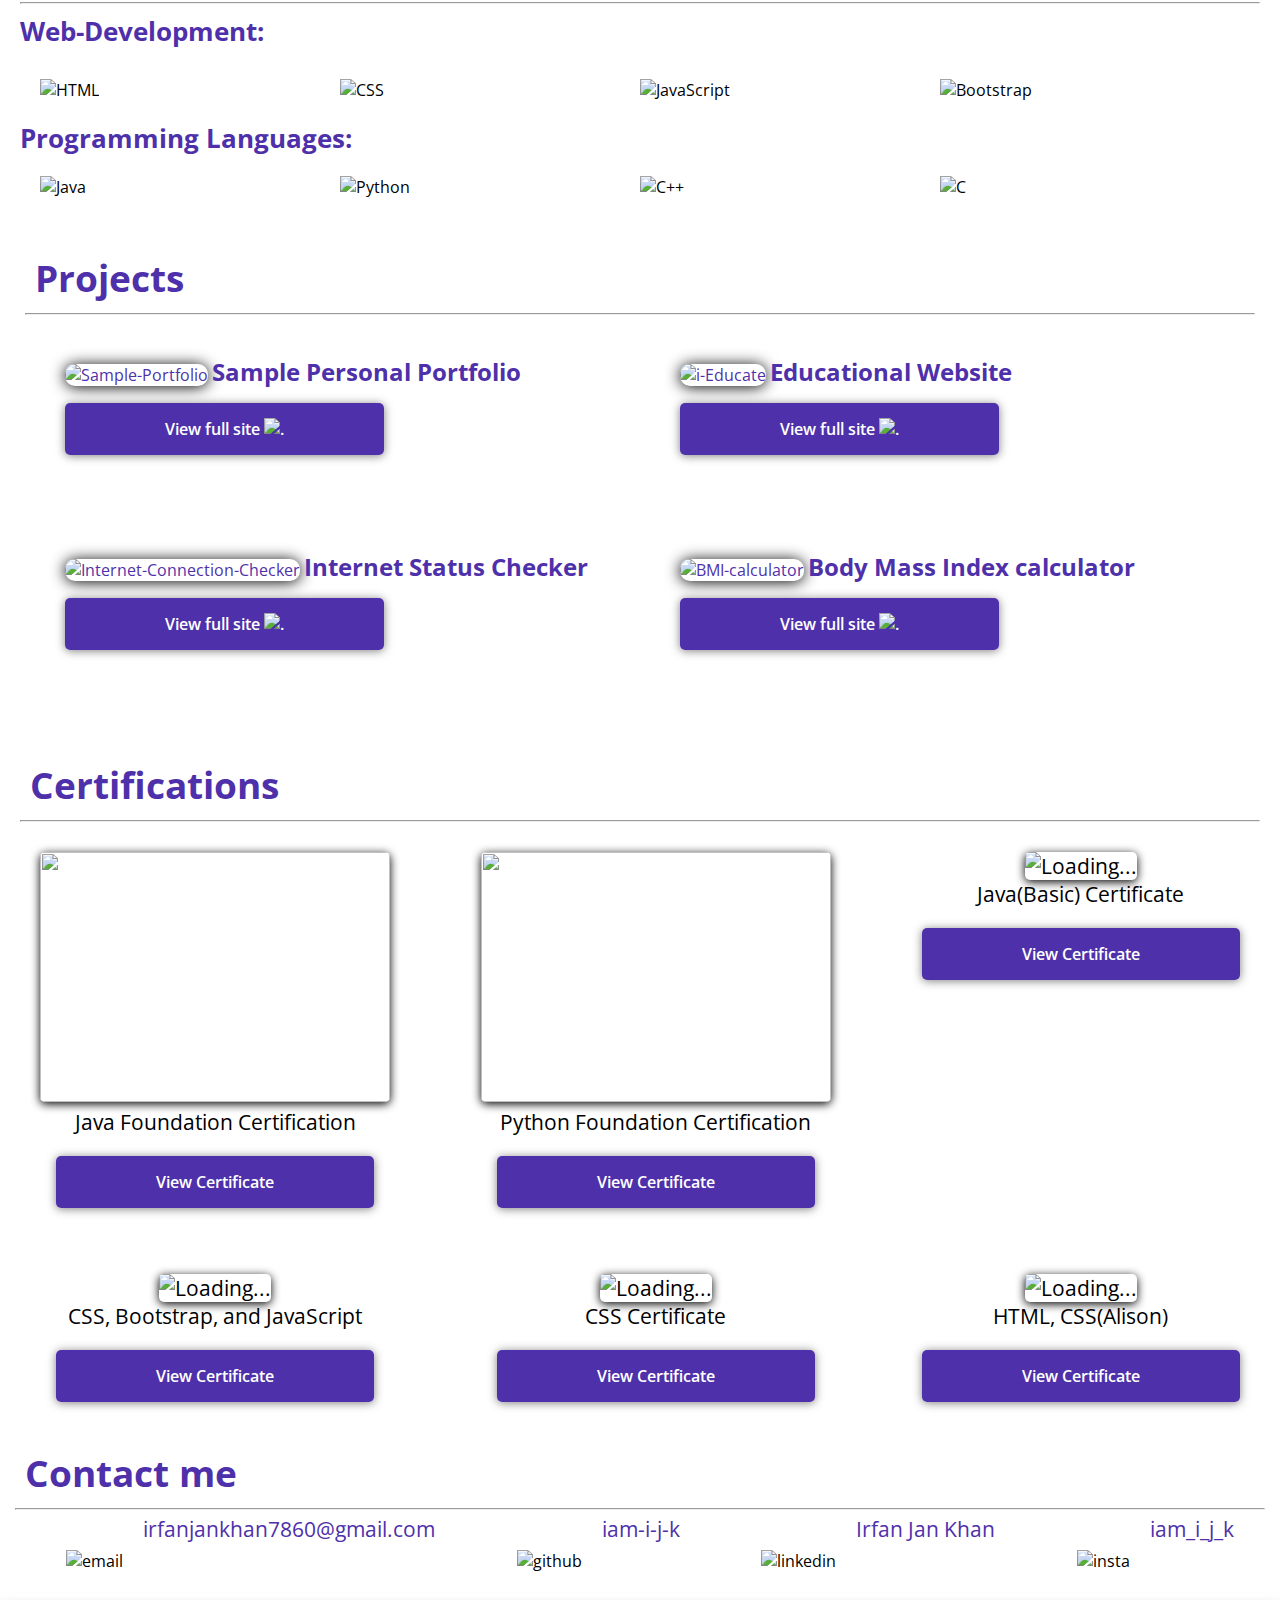
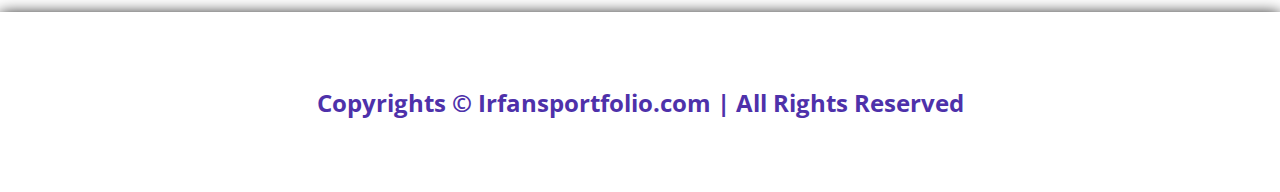
==== commit 83b5560f: "Update index.html" ====
--- a/index.html
+++ b/index.html
@@ -16,7 +16,7 @@
 </head>
 <body>
     <nav>
-        <div class="name" id="home">
+        <div class="name">
             <strong class="heading">Irfan's Portfolio</strong>
         </div>
         <div class="menu">
@@ -30,7 +30,7 @@
             </ul>
         </div>
     </nav>
-    <main>
+    <main id="home">
         <div class="profile" id="profile">
             <div class="h1"><h1><span>Irfan Jan Khan</span></h1></div>
         </div>
@@ -154,7 +154,7 @@
         </div>
         <div class="p4 sameP">
             <img class="sameI" src="https://i.postimg.cc/Ss9gyJty/Screenshot-2024-10-18-180814.png" alt="BMI-calculator">
-            <strong class="sample">Edit Karo Portfolio</strong>
+            <strong class="sample">Body Mass Index calculator</strong>
             <div class="site">
                 <a target="_blank" href="https://iam-i-j-k.github.io/Edit-karo.in/">View full site <img src="https://i.postimg.cc/JhtNBrbq/external-link-1.png" alt="."></a>
             </div>
@@ -246,7 +246,7 @@
     
     <footer>
         <p><strong>Copyrights © Irfansportfolio.com | All Rights Reserved</strong></p>
-        <a href="#home"><img src="https://cdn-icons-png.flaticon.com/128/10486/10486739.png" alt=""></a>
+        <a href="#home"><img src="https://cdn-icons-png.flaticon.com/128/10486/10486739.png" alt="Go to Top"></a>
     </footer>
     <script src="script.js"></script>
 </body>
